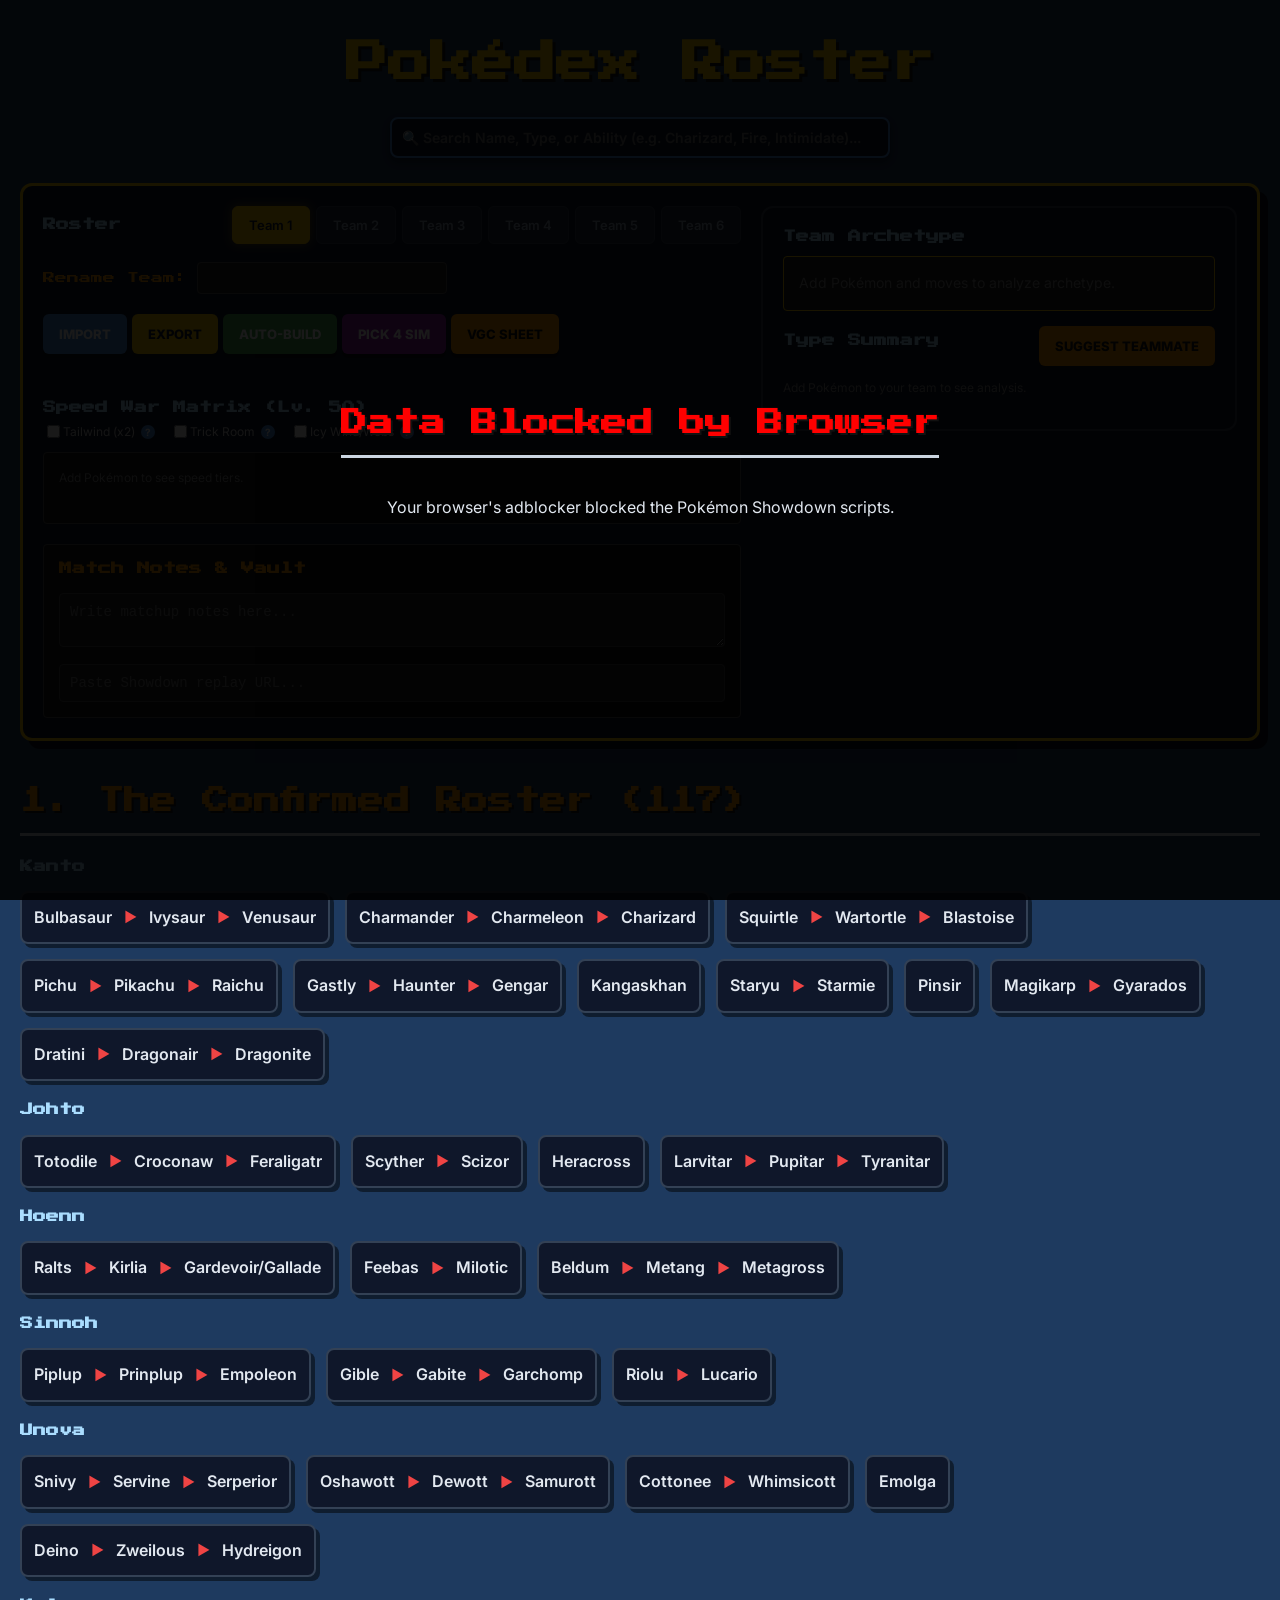
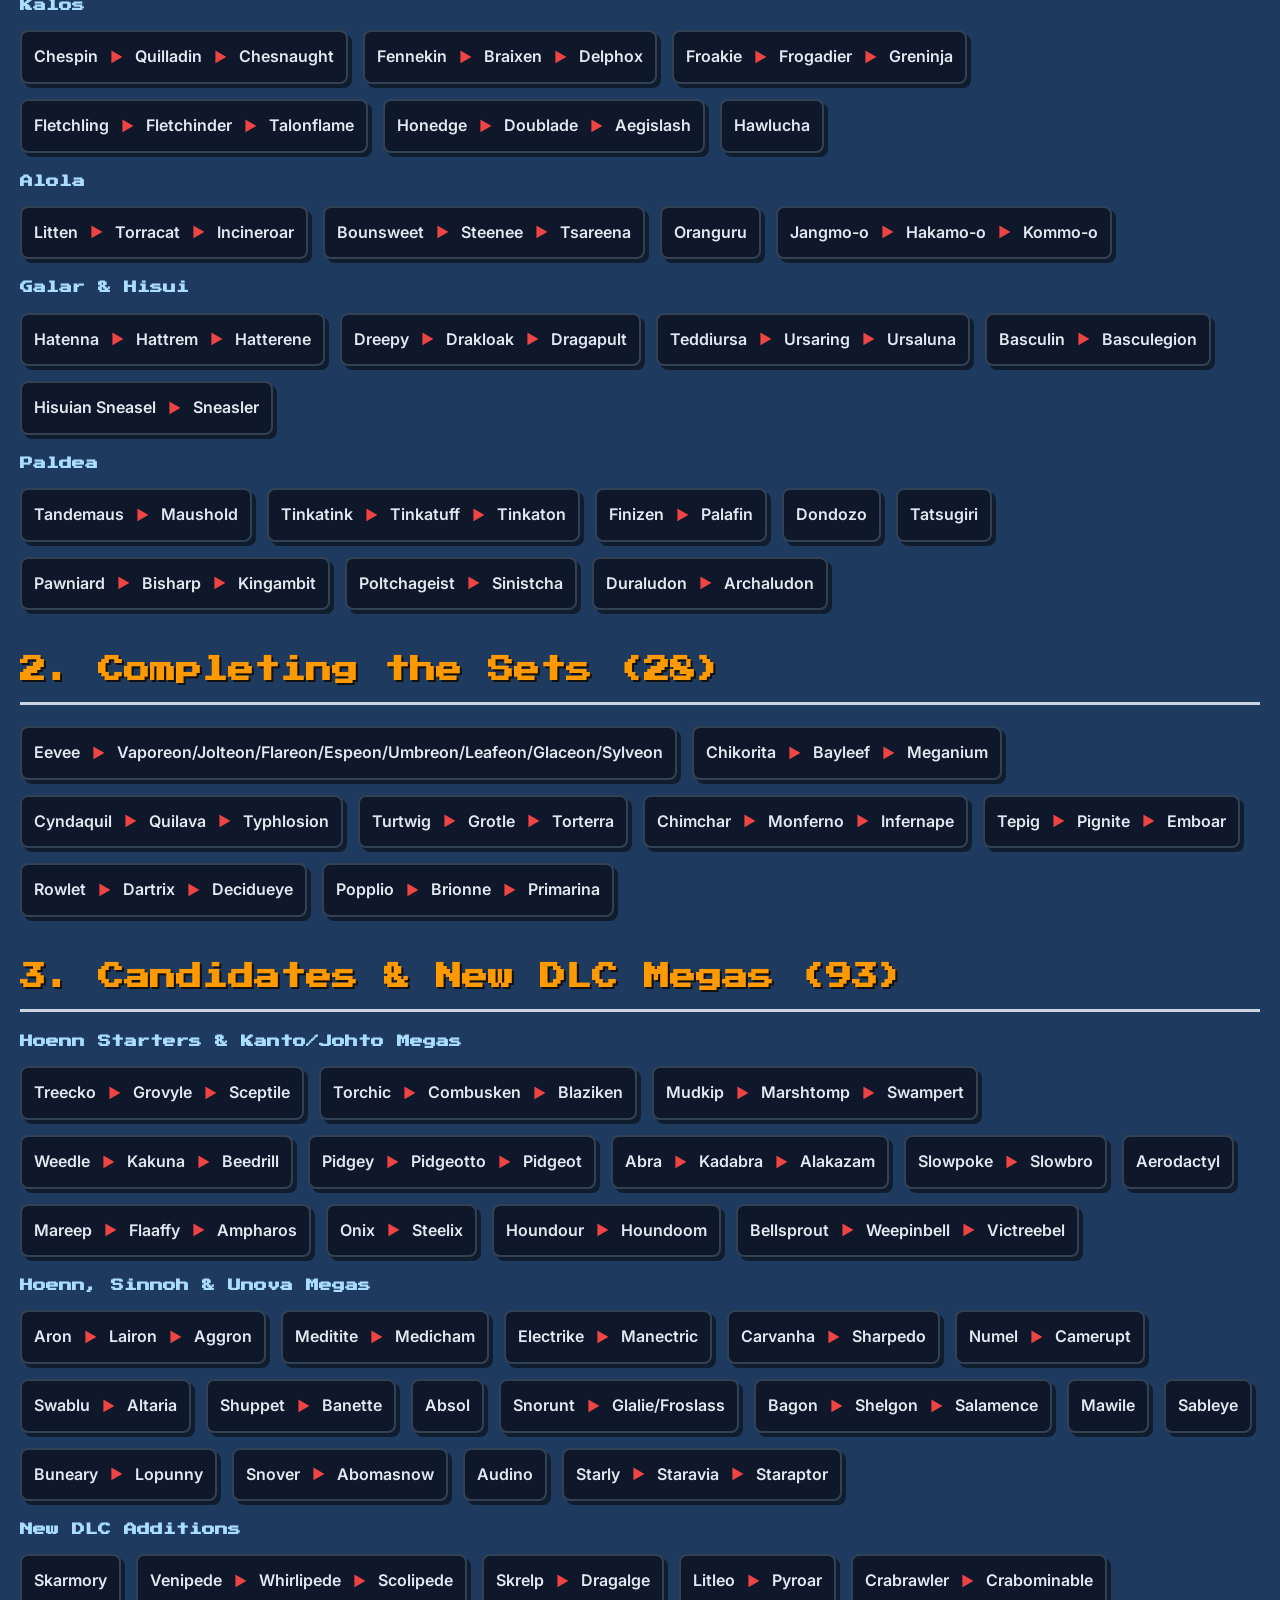
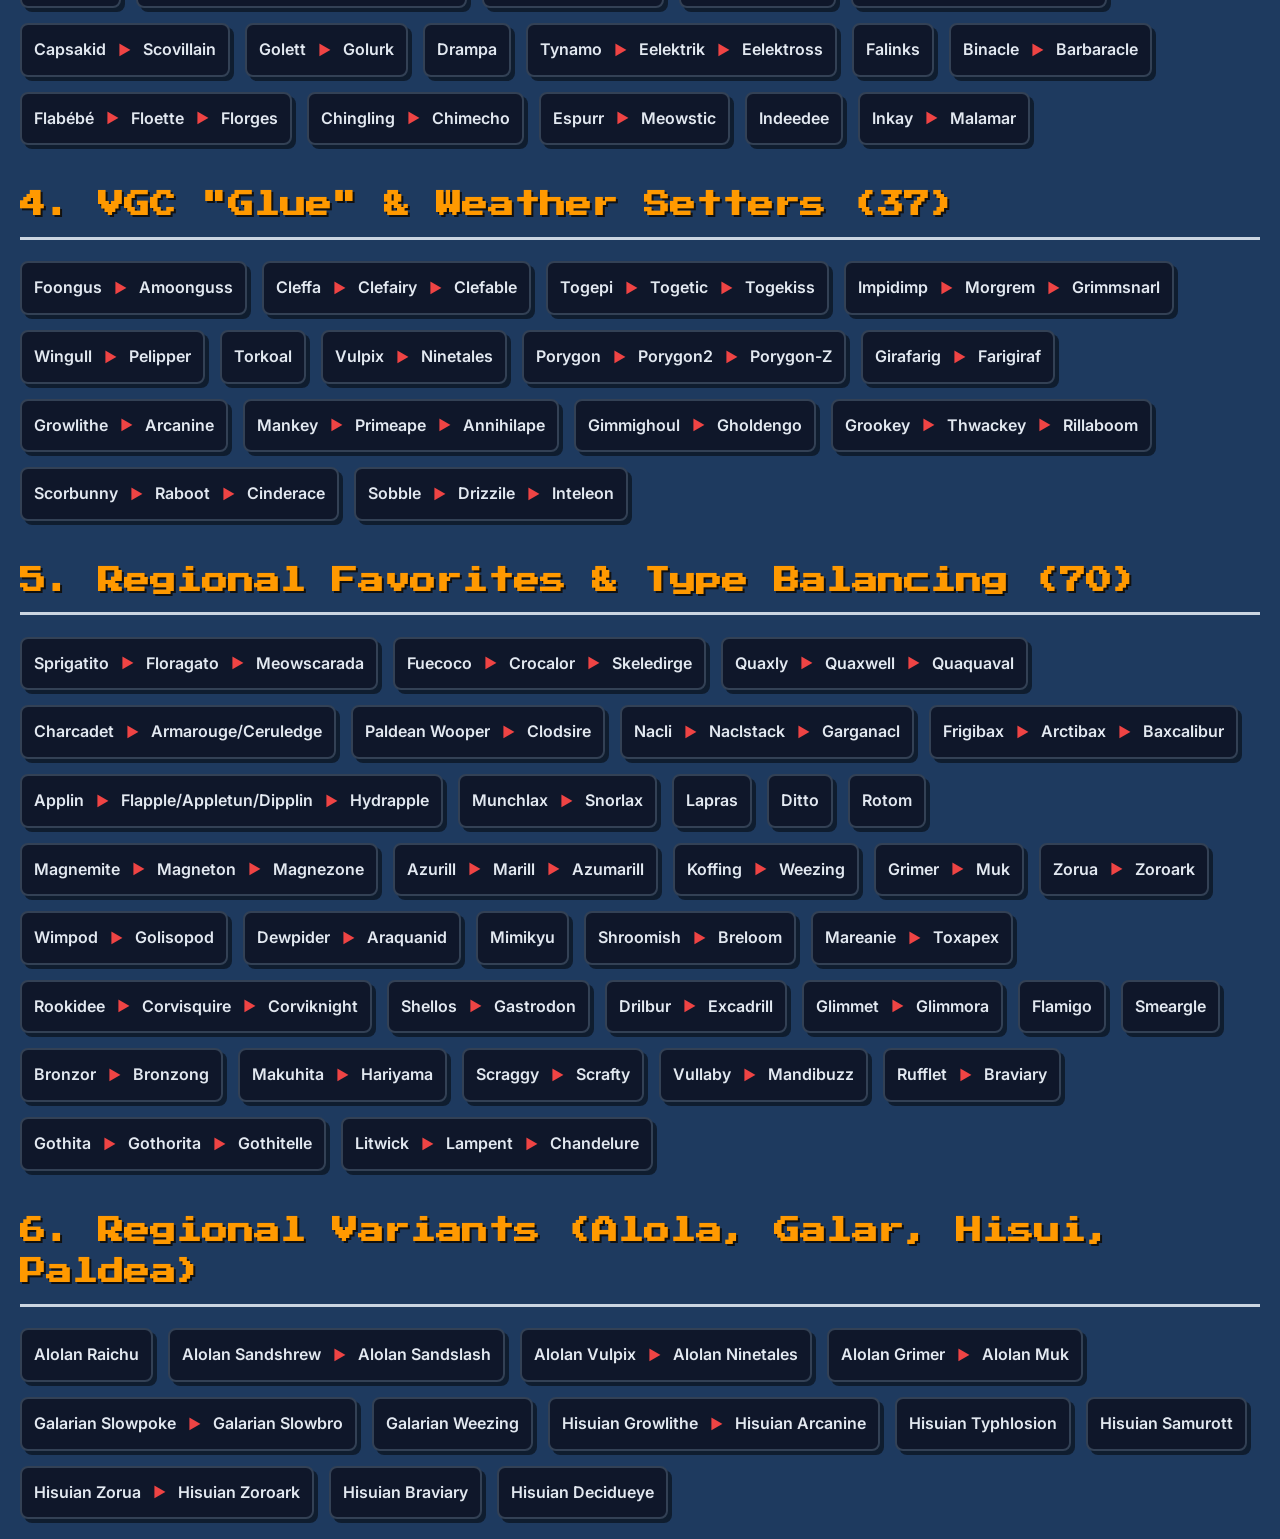
==== index.html @ c4f16fd2 "Update index.htmlstyle update" ====
<!DOCTYPE html>
<html lang="en">
<head>
<meta charset="UTF-8">
<meta name="viewport" content="width=device-width, initial-scale=1.0">
<title>Pokémon Competitive Team Builder</title>
<link rel="icon" type="image/png" href="https://play.pokemonshowdown.com/sprites/itemicons/quick-ball.png">

<link rel="stylesheet" href="style.css">
<script>window.exports = {};</script>
<script src="https://play.pokemonshowdown.com/data/pokedex.js"></script>
<script src="https://play.pokemonshowdown.com/data/abilities.js"></script>
<script src="https://play.pokemonshowdown.com/data/moves.js"></script>
<script src="https://play.pokemonshowdown.com/data/learnsets.js"></script>
<script src="https://play.pokemonshowdown.com/data/items.js"></script>
</head>
<body>

  <datalist id="item-list"></datalist>

  <div id="loading-overlay" style="position: fixed; top: 0; left: 0; width: 100%; height: 100%; background: rgba(0,0,0,0.9); z-index: 9999; display: flex; align-items: center; justify-content: center; flex-direction: column;">
      <h2 style="color: #ffcc00;">Booting Pokédex...</h2>
      <p>Fetching competitive data from Showdown...</p>
  </div>

  <h1>Pokédex Roster</h1>
  <div style="text-align: center; margin-bottom: 25px;">
      <input type="text" id="universal-search" placeholder="🔍 Search Name, Type, or Ability (e.g. Charizard, Fire, Intimidate)..." onkeyup="universalSearch()" style="padding: 14px; width: 80%; max-width: 500px; background: #0f172a; color: #fff; border: 2px solid #4a90e2; border-radius: 8px; font-family: 'Inter', sans-serif; font-size: 14px; font-weight: 600; box-shadow: 0 4px 10px rgba(0,0,0,0.5); outline: none; transition: border-color 0.2s;">
  </div>
  
  <div id="dashboard">
    <div id="team-builder">
      <div class="team-header">
        <h3 style="margin: 0;">Roster</h3>
        
        <div id="team-tabs">
           <button id="tab-team-0" class="btn-tab active" onclick="switchTeam(0)">Team 1</button>
           <button id="tab-team-1" class="btn-tab" onclick="switchTeam(1)">Team 2</button>
           <button id="tab-team-2" class="btn-tab" onclick="switchTeam(2)">Team 3</button>
           <button id="tab-team-3" class="btn-tab" onclick="switchTeam(3)">Team 4</button>
           <button id="tab-team-4" class="btn-tab" onclick="switchTeam(4)">Team 5</button>
           <button id="tab-team-5" class="btn-tab" onclick="switchTeam(5)">Team 6</button>
        </div>
        
        <div style="width: 100%; margin-top: 8px; display: flex; align-items: center; gap: 10px;">
            <span style="color: #ff9900; font-size: 12px; font-family: 'Press Start 2P', monospace;">Rename Team:</span>
            <input type="text" id="team-name-input" onchange="updateTeamName()" style="background:#222; color:#fff; border:1px solid #555; padding:6px; font-family: 'Press Start 2P', monospace; font-size:10px !important; border-radius:4px; flex-grow: 1; max-width: 250px;">
        </div>

        <div style="margin-top:10px; display: flex; gap: 5px; flex-wrap: wrap;">
           <button class="btn-action" style="padding: 8px; background-color: #4a90e2; color: #fff;" onclick="openImportModal()">Import</button>
           <button class="btn-action" style="padding: 8px;" onclick="exportTeam()">Export</button>
           <button class="btn-action" style="padding: 8px; background-color: #4CAF50; color: #fff;" onclick="openAutoBuildModal()">Auto-Build</button>
           <button class="btn-action" style="padding: 8px; background-color: #9c27b0; color: #fff;" onclick="openSimModal()">Pick 4 Sim</button>
           <button class="btn-action" style="padding: 8px; background-color: #ff9800; color: #111;" onclick="generateTeamSheet()">VGC Sheet</button>
        </div>
      </div>
      
      <div class="team-slots" id="team-container"></div>
      
      <h3 style="margin-top: 30px; margin-bottom: 5px;">Speed War Matrix (Lv. 50)</h3>
      <div style="margin-bottom: 10px; display: flex; gap: 15px; font-size: 12px; color: #ccc; flex-wrap: wrap; align-items: center;">
          <label style="cursor:pointer; display:flex; align-items:center;">
             <input type="checkbox" id="speed-tailwind" onchange="renderSpeedTiers()"> Tailwind (x2)
             <span class="tooltip">?<span class="tooltip-text">Doubles your entire team's Speed stat for 4 turns. Essential for hyper-offense teams.</span></span>
          </label>
          <label style="cursor:pointer; display:flex; align-items:center;">
             <input type="checkbox" id="speed-trickroom" onchange="renderSpeedTiers()"> Trick Room
             <span class="tooltip">?<span class="tooltip-text">Inverts the Speed order for 5 turns. Slower Pokémon will move first. Great for countering fast teams!</span></span>
          </label>
          <label style="cursor:pointer; display:flex; align-items:center;">
             <input type="checkbox" id="speed-drop" onchange="renderSpeedTiers()"> Icy Wind/Webs
             <span class="tooltip">?<span class="tooltip-text">Simulates the opponent being hit by Icy Wind, Electroweb, or Scary Face, which drops their Speed by 33%.</span></span>
          </label>
      </div>
      <div id="speed-tier-container" style="background:#111; padding:15px; border-radius:4px; border: 1px solid #555; min-height: 40px; margin-bottom: 20px;">
         <p style="color: #888; font-size: 12px; margin:0;">Add Pokémon to see speed tiers.</p>
      </div>

      <div style="background:#111; padding:15px; border-radius:4px; border: 1px solid #555;">
         <h3 style="margin-top:0; color:#ff9900;">Match Notes & Vault</h3>
         <textarea id="team-notes" placeholder="Write matchup notes here..." style="width:100%; height:80px; background:#222; color:#fff; border:1px solid #444; padding:8px; font-family:monospace; margin-bottom:10px; border-radius:4px; box-sizing:border-box;" onchange="saveTeam()"></textarea>
         <input type="text" id="team-replays" placeholder="Paste Showdown replay URL..." style="width:100%; background:#222; color:#fff; border:1px solid #444; padding:8px; font-family:monospace; border-radius:4px; box-sizing:border-box;" onchange="saveTeam()">
      </div>
    </div>

   <div id="type-chart-container">
      <h3 style="margin-top: 0; margin-bottom: 10px;">Team Archetype</h3>
      <div id="archetype-summary" style="background:#222; padding:10px; border-radius:4px; font-size:9px; line-height:1.4; margin-bottom:15px; border: 1px solid #ffcc00;">
        <p style="color: #888; font-size: 12px; margin:0;">Add Pokémon and moves to analyze archetype.</p>
      </div>

      <div style="display:flex; justify-content:space-between; align-items:center;">
        <h3 style="margin-top: 0; margin-bottom: 10px;">Type Summary</h3>
        <button class="btn-action" style="padding: 6px; font-size: 8px; background-color: #ff9800; color: #111;" onclick="suggestTeammate()">Suggest Teammate</button>
      </div>
      <div id="type-summary-container">
        <p style="color: #888; font-size: 12px;">Add Pokémon to your team to see analysis.</p>
      </div>
    </div>
  </div>

  <div id="roster-wrapper">
      <h2>1. The Confirmed Roster (117)</h2>
      <h3>Kanto</h3>
      <div class="grid-container">
        <div class="poke-box">Bulbasaur <span class="arrow">▶</span> Ivysaur <span class="arrow">▶</span> Venusaur</div>
        <div class="poke-box">Charmander <span class="arrow">▶</span> Charmeleon <span class="arrow">▶</span> Charizard</div>
        <div class="poke-box">Squirtle <span class="arrow">▶</span> Wartortle <span class="arrow">▶</span> Blastoise</div>
        <div class="poke-box">Pichu <span class="arrow">▶</span> Pikachu <span class="arrow">▶</span> Raichu</div>
        <div class="poke-box">Gastly <span class="arrow">▶</span> Haunter <span class="arrow">▶</span> Gengar</div>
        <div class="poke-box">Kangaskhan</div>
        <div class="poke-box">Staryu <span class="arrow">▶</span> Starmie</div>
        <div class="poke-box">Pinsir</div>
        <div class="poke-box">Magikarp <span class="arrow">▶</span> Gyarados</div>
        <div class="poke-box">Dratini <span class="arrow">▶</span> Dragonair <span class="arrow">▶</span> Dragonite</div>
      </div>

      <h3>Johto</h3>
      <div class="grid-container">
        <div class="poke-box">Totodile <span class="arrow">▶</span> Croconaw <span class="arrow">▶</span> Feraligatr</div>
        <div class="poke-box">Scyther <span class="arrow">▶</span> Scizor</div>
        <div class="poke-box">Heracross</div>
        <div class="poke-box">Larvitar <span class="arrow">▶</span> Pupitar <span class="arrow">▶</span> Tyranitar</div>
      </div>

      <h3>Hoenn</h3>
      <div class="grid-container">
        <div class="poke-box">Ralts <span class="arrow">▶</span> Kirlia <span class="arrow">▶</span> Gardevoir/Gallade</div>
        <div class="poke-box">Feebas <span class="arrow">▶</span> Milotic</div>
        <div class="poke-box">Beldum <span class="arrow">▶</span> Metang <span class="arrow">▶</span> Metagross</div>
      </div>

      <h3>Sinnoh</h3>
      <div class="grid-container">
        <div class="poke-box">Piplup <span class="arrow">▶</span> Prinplup <span class="arrow">▶</span> Empoleon</div>
        <div class="poke-box">Gible <span class="arrow">▶</span> Gabite <span class="arrow">▶</span> Garchomp</div>
        <div class="poke-box">Riolu <span class="arrow">▶</span> Lucario</div>
      </div>

      <h3>Unova</h3>
      <div class="grid-container">
        <div class="poke-box">Snivy <span class="arrow">▶</span> Servine <span class="arrow">▶</span> Serperior</div>
        <div class="poke-box">Oshawott <span class="arrow">▶</span> Dewott <span class="arrow">▶</span> Samurott</div>
        <div class="poke-box">Cottonee <span class="arrow">▶</span> Whimsicott</div>
        <div class="poke-box">Emolga</div>
        <div class="poke-box">Deino <span class="arrow">▶</span> Zweilous <span class="arrow">▶</span> Hydreigon</div>
      </div>

      <h3>Kalos</h3>
      <div class="grid-container">
        <div class="poke-box">Chespin <span class="arrow">▶</span> Quilladin <span class="arrow">▶</span> Chesnaught</div>
        <div class="poke-box">Fennekin <span class="arrow">▶</span> Braixen <span class="arrow">▶</span> Delphox</div>
        <div class="poke-box">Froakie <span class="arrow">▶</span> Frogadier <span class="arrow">▶</span> Greninja</div>
        <div class="poke-box">Fletchling <span class="arrow">▶</span> Fletchinder <span class="arrow">▶</span> Talonflame</div>
        <div class="poke-box">Honedge <span class="arrow">▶</span> Doublade <span class="arrow">▶</span> Aegislash</div>
        <div class="poke-box">Hawlucha</div>
      </div>

      <h3>Alola</h3>
      <div class="grid-container">
        <div class="poke-box">Litten <span class="arrow">▶</span> Torracat <span class="arrow">▶</span> Incineroar</div>
        <div class="poke-box">Bounsweet <span class="arrow">▶</span> Steenee <span class="arrow">▶</span> Tsareena</div>
        <div class="poke-box">Oranguru</div>
        <div class="poke-box">Jangmo-o <span class="arrow">▶</span> Hakamo-o <span class="arrow">▶</span> Kommo-o</div>
      </div>

      <h3>Galar & Hisui</h3>
      <div class="grid-container">
        <div class="poke-box">Hatenna <span class="arrow">▶</span> Hattrem <span class="arrow">▶</span> Hatterene</div>
        <div class="poke-box">Dreepy <span class="arrow">▶</span> Drakloak <span class="arrow">▶</span> Dragapult</div>
        <div class="poke-box">Teddiursa <span class="arrow">▶</span> Ursaring <span class="arrow">▶</span> Ursaluna</div>
        <div class="poke-box">Basculin <span class="arrow">▶</span> Basculegion</div>
        <div class="poke-box">Hisuian Sneasel <span class="arrow">▶</span> Sneasler</div>
      </div>

      <h3>Paldea</h3>
      <div class="grid-container">
        <div class="poke-box">Tandemaus <span class="arrow">▶</span> Maushold</div>
        <div class="poke-box">Tinkatink <span class="arrow">▶</span> Tinkatuff <span class="arrow">▶</span> Tinkaton</div>
        <div class="poke-box">Finizen <span class="arrow">▶</span> Palafin</div>
        <div class="poke-box">Dondozo</div>
        <div class="poke-box">Tatsugiri</div>
        <div class="poke-box">Pawniard <span class="arrow">▶</span> Bisharp <span class="arrow">▶</span> Kingambit</div>
        <div class="poke-box">Poltchageist <span class="arrow">▶</span> Sinistcha</div>
        <div class="poke-box">Duraludon <span class="arrow">▶</span> Archaludon</div>
      </div>

      <h2>2. Completing the Sets (28)</h2>
      <div class="grid-container">
        <div class="poke-box">Eevee <span class="arrow">▶</span> Vaporeon/Jolteon/Flareon/Espeon/Umbreon/Leafeon/Glaceon/Sylveon</div>
        <div class="poke-box">Chikorita <span class="arrow">▶</span> Bayleef <span class="arrow">▶</span> Meganium</div>
        <div class="poke-box">Cyndaquil <span class="arrow">▶</span> Quilava <span class="arrow">▶</span> Typhlosion</div>
        <div class="poke-box">Turtwig <span class="arrow">▶</span> Grotle <span class="arrow">▶</span> Torterra</div>
        <div class="poke-box">Chimchar <span class="arrow">▶</span> Monferno <span class="arrow">▶</span> Infernape</div>
        <div class="poke-box">Tepig <span class="arrow">▶</span> Pignite <span class="arrow">▶</span> Emboar</div>
        <div class="poke-box">Rowlet <span class="arrow">▶</span> Dartrix <span class="arrow">▶</span> Decidueye</div>
        <div class="poke-box">Popplio <span class="arrow">▶</span> Brionne <span class="arrow">▶</span> Primarina</div>
      </div>

      <h2>3. Candidates & New DLC Megas (93)</h2>
      <h3>Hoenn Starters & Kanto/Johto Megas</h3>
      <div class="grid-container">
        <div class="poke-box">Treecko <span class="arrow">▶</span> Grovyle <span class="arrow">▶</span> Sceptile</div>
        <div class="poke-box">Torchic <span class="arrow">▶</span> Combusken <span class="arrow">▶</span> Blaziken</div>
        <div class="poke-box">Mudkip <span class="arrow">▶</span> Marshtomp <span class="arrow">▶</span> Swampert</div>
        <div class="poke-box">Weedle <span class="arrow">▶</span> Kakuna <span class="arrow">▶</span> Beedrill</div>
        <div class="poke-box">Pidgey <span class="arrow">▶</span> Pidgeotto <span class="arrow">▶</span> Pidgeot</div>
        <div class="poke-box">Abra <span class="arrow">▶</span> Kadabra <span class="arrow">▶</span> Alakazam</div>
        <div class="poke-box">Slowpoke <span class="arrow">▶</span> Slowbro</div>
        <div class="poke-box">Aerodactyl</div>
        <div class="poke-box">Mareep <span class="arrow">▶</span> Flaaffy <span class="arrow">▶</span> Ampharos</div>
        <div class="poke-box">Onix <span class="arrow">▶</span> Steelix</div>
        <div class="poke-box">Houndour <span class="arrow">▶</span> Houndoom</div>
        <div class="poke-box">Bellsprout <span class="arrow">▶</span> Weepinbell <span class="arrow">▶</span> Victreebel</div>
      </div>

      <h3>Hoenn, Sinnoh & Unova Megas</h3>
      <div class="grid-container">
        <div class="poke-box">Aron <span class="arrow">▶</span> Lairon <span class="arrow">▶</span> Aggron</div>
        <div class="poke-box">Meditite <span class="arrow">▶</span> Medicham</div>
        <div class="poke-box">Electrike <span class="arrow">▶</span> Manectric</div>
        <div class="poke-box">Carvanha <span class="arrow">▶</span> Sharpedo</div>
        <div class="poke-box">Numel <span class="arrow">▶</span> Camerupt</div>
        <div class="poke-box">Swablu <span class="arrow">▶</span> Altaria</div>
        <div class="poke-box">Shuppet <span class="arrow">▶</span> Banette</div>
        <div class="poke-box">Absol</div>
        <div class="poke-box">Snorunt <span class="arrow">▶</span> Glalie/Froslass</div>
        <div class="poke-box">Bagon <span class="arrow">▶</span> Shelgon <span class="arrow">▶</span> Salamence</div>
        <div class="poke-box">Mawile</div>
        <div class="poke-box">Sableye</div>
        <div class="poke-box">Buneary <span class="arrow">▶</span> Lopunny</div>
        <div class="poke-box">Snover <span class="arrow">▶</span> Abomasnow</div>
        <div class="poke-box">Audino</div>
        <div class="poke-box">Starly <span class="arrow">▶</span> Staravia <span class="arrow">▶</span> Staraptor</div>
      </div>

      <h3>New DLC Additions</h3>
      <div class="grid-container">
        <div class="poke-box">Skarmory</div>
        <div class="poke-box">Venipede <span class="arrow">▶</span> Whirlipede <span class="arrow">▶</span> Scolipede</div>
        <div class="poke-box">Skrelp <span class="arrow">▶</span> Dragalge</div>
        <div class="poke-box">Litleo <span class="arrow">▶</span> Pyroar</div>
        <div class="poke-box">Crabrawler <span class="arrow">▶</span> Crabominable</div>
        <div class="poke-box">Capsakid <span class="arrow">▶</span> Scovillain</div>
        <div class="poke-box">Golett <span class="arrow">▶</span> Golurk</div>
        <div class="poke-box">Drampa</div>
        <div class="poke-box">Tynamo <span class="arrow">▶</span> Eelektrik <span class="arrow">▶</span> Eelektross</div>
        <div class="poke-box">Falinks</div>
        <div class="poke-box">Binacle <span class="arrow">▶</span> Barbaracle</div>
        <div class="poke-box">Flabébé <span class="arrow">▶</span> Floette <span class="arrow">▶</span> Florges</div>
        <div class="poke-box">Chingling <span class="arrow">▶</span> Chimecho</div>
        <div class="poke-box">Espurr <span class="arrow">▶</span> Meowstic</div>
        <div class="poke-box">Indeedee</div>
        <div class="poke-box">Inkay <span class="arrow">▶</span> Malamar</div>
      </div>

      <h2>4. VGC "Glue" & Weather Setters (37)</h2>
      <div class="grid-container">
        <div class="poke-box">Foongus <span class="arrow">▶</span> Amoonguss</div>
        <div class="poke-box">Cleffa <span class="arrow">▶</span> Clefairy <span class="arrow">▶</span> Clefable</div>
        <div class="poke-box">Togepi <span class="arrow">▶</span> Togetic <span class="arrow">▶</span> Togekiss</div>
        <div class="poke-box">Impidimp <span class="arrow">▶</span> Morgrem <span class="arrow">▶</span> Grimmsnarl</div>
        <div class="poke-box">Wingull <span class="arrow">▶</span> Pelipper</div>
        <div class="poke-box">Torkoal</div>
        <div class="poke-box">Vulpix <span class="arrow">▶</span> Ninetales</div>
        <div class="poke-box">Porygon <span class="arrow">▶</span> Porygon2 <span class="arrow">▶</span> Porygon-Z</div>
        <div class="poke-box">Girafarig <span class="arrow">▶</span> Farigiraf</div>
        <div class="poke-box">Growlithe <span class="arrow">▶</span> Arcanine</div>
        <div class="poke-box">Mankey <span class="arrow">▶</span> Primeape <span class="arrow">▶</span> Annihilape</div>
        <div class="poke-box">Gimmighoul <span class="arrow">▶</span> Gholdengo</div>
        <div class="poke-box">Grookey <span class="arrow">▶</span> Thwackey <span class="arrow">▶</span> Rillaboom</div>
        <div class="poke-box">Scorbunny <span class="arrow">▶</span> Raboot <span class="arrow">▶</span> Cinderace</div>
        <div class="poke-box">Sobble <span class="arrow">▶</span> Drizzile <span class="arrow">▶</span> Inteleon</div>
      </div>

      <h2>5. Regional Favorites & Type Balancing (70)</h2>
      <div class="grid-container">
        <div class="poke-box">Sprigatito <span class="arrow">▶</span> Floragato <span class="arrow">▶</span> Meowscarada</div>
        <div class="poke-box">Fuecoco <span class="arrow">▶</span> Crocalor <span class="arrow">▶</span> Skeledirge</div>
        <div class="poke-box">Quaxly <span class="arrow">▶</span> Quaxwell <span class="arrow">▶</span> Quaquaval</div>
        <div class="poke-box">Charcadet <span class="arrow">▶</span> Armarouge/Ceruledge</div>
        <div class="poke-box">Paldean Wooper <span class="arrow">▶</span> Clodsire</div>
        <div class="poke-box">Nacli <span class="arrow">▶</span> Naclstack <span class="arrow">▶</span> Garganacl</div>
        <div class="poke-box">Frigibax <span class="arrow">▶</span> Arctibax <span class="arrow">▶</span> Baxcalibur</div>
        <div class="poke-box">Applin <span class="arrow">▶</span> Flapple/Appletun/Dipplin <span class="arrow">▶</span> Hydrapple</div>
        <div class="poke-box">Munchlax <span class="arrow">▶</span> Snorlax</div>
        <div class="poke-box">Lapras</div>
        <div class="poke-box">Ditto</div>
        <div class="poke-box">Rotom</div>
        <div class="poke-box">Magnemite <span class="arrow">▶</span> Magneton <span class="arrow">▶</span> Magnezone</div>
        <div class="poke-box">Azurill <span class="arrow">▶</span> Marill <span class="arrow">▶</span> Azumarill</div>
        <div class="poke-box">Koffing <span class="arrow">▶</span> Weezing</div>
        <div class="poke-box">Grimer <span class="arrow">▶</span> Muk</div>
        <div class="poke-box">Zorua <span class="arrow">▶</span> Zoroark</div>
        <div class="poke-box">Wimpod <span class="arrow">▶</span> Golisopod</div>
        <div class="poke-box">Dewpider <span class="arrow">▶</span> Araquanid</div>
        <div class="poke-box">Mimikyu</div>
        <div class="poke-box">Shroomish <span class="arrow">▶</span> Breloom</div>
        <div class="poke-box">Mareanie <span class="arrow">▶</span> Toxapex</div>
        <div class="poke-box">Rookidee <span class="arrow">▶</span> Corvisquire <span class="arrow">▶</span> Corviknight</div>
        <div class="poke-box">Shellos <span class="arrow">▶</span> Gastrodon</div>
        <div class="poke-box">Drilbur <span class="arrow">▶</span> Excadrill</div>
        <div class="poke-box">Glimmet <span class="arrow">▶</span> Glimmora</div>
        <div class="poke-box">Flamigo</div>
        <div class="poke-box">Smeargle</div>
        <div class="poke-box">Bronzor <span class="arrow">▶</span> Bronzong</div>
        <div class="poke-box">Makuhita <span class="arrow">▶</span> Hariyama</div>
        <div class="poke-box">Scraggy <span class="arrow">▶</span> Scrafty</div>
        <div class="poke-box">Vullaby <span class="arrow">▶</span> Mandibuzz</div>
        <div class="poke-box">Rufflet <span class="arrow">▶</span> Braviary</div>
        <div class="poke-box">Gothita <span class="arrow">▶</span> Gothorita <span class="arrow">▶</span> Gothitelle</div>
        <div class="poke-box">Litwick <span class="arrow">▶</span> Lampent <span class="arrow">▶</span> Chandelure</div>
      </div>

    <h2>6. Regional Variants (Alola, Galar, Hisui, Paldea)</h2>
      <div class="grid-container">
        <div class="poke-box">Alolan Raichu</div>
        <div class="poke-box">Alolan Sandshrew <span class="arrow">▶</span> Alolan Sandslash</div>
        <div class="poke-box">Alolan Vulpix <span class="arrow">▶</span> Alolan Ninetales</div>
        <div class="poke-box">Alolan Grimer <span class="arrow">▶</span> Alolan Muk</div>
        
        <div class="poke-box">Galarian Slowpoke <span class="arrow">▶</span> Galarian Slowbro</div>
        <div class="poke-box">Galarian Weezing</div>
        
        <div class="poke-box">Hisuian Growlithe <span class="arrow">▶</span> Hisuian Arcanine</div>
        <div class="poke-box">Hisuian Typhlosion</div>
        <div class="poke-box">Hisuian Samurott</div>
        <div class="poke-box">Hisuian Zorua <span class="arrow">▶</span> Hisuian Zoroark</div>
        <div class="poke-box">Hisuian Braviary</div>
        <div class="poke-box">Hisuian Decidueye</div>
      </div>
  </div> 

  <div id="data-modal" class="modal">
    <div class="modal-content">
      <span class="close-btn" onclick="closeModal()">X</span>
      <div id="modal-info">Loading...</div>
    </div>
  </div>

  <div id="edit-modal" class="modal">
    <div class="modal-content" style="width: 280px;">
      <span class="close-btn" onclick="closeEditModal()">X</span>
      <div id="edit-modal-info">Loading...</div>
    </div>
  </div>

  <div id="import-modal" class="modal">
    <div class="modal-content" style="width: 360px;">
      <span class="close-btn" onclick="closeImportModal()">X</span>
      <h2 style="color:#ffcc00; font-size:14px; margin-top:0;">Import Team</h2>
      <p style="font-size:8px; color:#ccc; margin-bottom:10px;">Paste Showdown format or upload a .txt file.</p>
      <input type="file" id="file-import" accept=".txt" style="font-size: 8px; margin-bottom: 10px; color: #fff;" onchange="handleFileUpload(event)">
      <textarea id="import-text" style="width: 100%; height: 150px; background: #222; color: #fff; border: 1px solid #555; padding: 8px; font-family: monospace; font-size: 10px; resize: none; box-sizing:border-box;" placeholder="Charizard-Mega-Y @ Charizardite Y..."></textarea>
      <button class="btn-action btn-add" style="margin-top:15px; font-size:10px;" onclick="processImport()">Parse & Add Team</button>
    </div>
  </div>

  <div id="suggest-modal" class="modal">
    <div class="modal-content" style="width: 360px;">
      <span class="close-btn" onclick="closeSuggestModal()">X</span>
      <h2 style="color:#ffcc00; font-size:14px; margin-top:0;">Missing Piece</h2>
      <p style="font-size:8px; color:#ccc; margin-bottom:15px; line-height: 1.4;">Based on your team's worst 2x and 4x weaknesses, here are the best defensive candidates from the roster to plug the hole.</p>
      <div id="suggest-results" style="max-height: 300px; overflow-y: auto;">Loading recommendations...</div>
    </div>
  </div>

  <div id="autobuild-modal" class="modal">
    <div class="modal-content" style="width: 320px;">
      <span class="close-btn" onclick="closeAutoBuildModal()">X</span>
      <h2 style="color:#ffcc00; font-size:14px; margin-top:0;">Auto-Build Team</h2>
      <p style="font-size:8px; color:#ccc; margin-bottom:15px; line-height: 1.4;">Select your preferred playstyles. The engine will select exactly 1 Mega Evolution and 5 perfectly typed final evolutions to match from your roster.</p>
      
      <p style="font-size:8px; margin-bottom:5px; text-align:left; color:#ff9900;"><strong>Primary Archetype:</strong></p>
      <select id="auto-arch-1" style="width:100%; margin-bottom:15px; padding:6px; background:#222; color:#fff; border:1px solid #555; border-radius:4px; font-family: inherit; font-size:7px;">
          <option value="Bulky Offense">Bulky Offense (Balanced)</option>
          <option value="Rain">Rain (Drizzle + Swift Swim)</option>
          <option value="Sun">Sun (Drought + Chlorophyll)</option>
          <option value="Sand">Sand (Sand Stream + Sand Rush)</option>
          <option value="Snow">Snow (Snow Warning + Aurora Veil)</option>
          <option value="Trick Room">Trick Room (Slow & Strong)</option>
          <option value="Tailwind">Tailwind (Speed Control)</option>
          <option value="Psyspam">Psyspam (Psychic Terrain)</option>
      </select>

      <p style="font-size:8px; margin-bottom:5px; text-align:left; color:#ff9900;"><strong>Secondary Archetype (Optional):</strong></p>
      <select id="auto-arch-2" style="width:100%; margin-bottom:15px; padding:6px; background:#222; color:#fff; border:1px solid #555; border-radius:4px; font-family: inherit; font-size:7px;">
          <option value="None">None (Pure)</option>
          <option value="Bulky Offense">Bulky Offense (Balanced)</option>
          <option value="Rain">Rain (Drizzle + Swift Swim)</option>
          <option value="Sun">Sun (Drought + Chlorophyll)</option>
          <option value="Sand">Sand (Sand Stream + Sand Rush)</option>
          <option value="Snow">Snow (Snow Warning + Aurora Veil)</option>
          <option value="Trick Room">Trick Room (Slow & Strong)</option>
          <option value="Tailwind">Tailwind (Speed Control)</option>
          <option value="Psyspam">Psyspam (Psychic Terrain)</option>
      </select>

      <button class="btn-action btn-add" style="margin-top:5px; font-size:10px; background-color: #4CAF50; color: #fff;" onclick="runAutoBuild()">Generate 6 Pokémon</button>
    </div>
  </div>

  <div id="sim-modal" class="modal">
    <div class="modal-content" style="width: 750px; max-width: 95vw; padding-bottom: 30px;">
      <span class="close-btn" onclick="closeSimModal()">X</span>
      <h2 style="color:#ffcc00; font-size:16px; margin-top:0;">Battle Prep Simulator</h2>
      
      <div style="display: flex; justify-content: space-between; gap: 20px; margin-top: 20px; flex-wrap: wrap;">
        <div style="flex: 1; min-width: 250px; background: #222; padding: 15px; border-radius: 8px; border: 1px solid #555;">
           <h3 style="margin-top:0; color:#aaddff; font-size:12px;">Your Team (Select 4)</h3>
           <div id="sim-your-team" style="display:flex; flex-wrap:wrap; justify-content:center; gap:8px;"></div>
        </div>

        <div style="flex: 1; min-width: 250px; background: #222; padding: 15px; border-radius: 8px; border: 1px solid #555;">
           <h3 style="margin-top:0; color:#ff4444; font-size:12px;">Opponent Team</h3>
           <div id="sim-opp-team" style="display:flex; flex-wrap:wrap; justify-content:center; gap:8px; margin-bottom:10px;"></div>
           
           <select id="top-cut-select" style="width: 100%; margin-bottom: 5px; padding: 6px; background: #111; color: #ffcc00; border: 1px solid #444; font-family: 'Press Start 2P', monospace; font-size: 7px; border-radius: 4px;" onchange="loadTopCutTeam()">
                <option value="">-- Load Top Cut Team Emulator --</option>
                <option value="worlds2024">2024 Worlds Champ (Luca Ceribelli)</option>
                <option value="naic2024">2024 NAIC Champ (Patrick Connors)</option>
                <option value="worlds2023">2023 Worlds Champ (Shohei Kimura)</option>
                <option value="worlds2022">2022 Worlds Champ (Eduardo Cunha)</option>
                <option value="worlds2016">2016 Worlds Champ (Wolfe Glick)</option>
                <option value="worlds2015">2015 Worlds Champ (Shoma Honami)</option>
                <option value="worlds2014">2014 Worlds Champ (Se Jun Park)</option>
           </select>

           <textarea id="sim-opp-paste" placeholder="Or paste opposing team Poképaste here..." style="width: 100%; height: 60px; background: #111; color: #fff; border: 1px solid #444; padding: 5px; font-family: monospace; font-size: 8px; resize: none; box-sizing:border-box;"></textarea>
           
           <div style="display:flex; gap: 5px; margin-top: 5px; flex-wrap:wrap;">
               <button class="btn-action btn-add" style="margin-top:0; font-size:8px; padding: 6px; flex:1; min-width: 80px;" onclick="loadSimOpponent()">Load Opp</button>
               <button class="btn-action btn-add" style="margin-top:0; font-size:8px; padding: 6px; flex:1; min-width: 80px; background-color:#9c27b0; color:#fff;" onclick="generate1v1LeadMatrix()">1v1 Matrix</button>
               <button class="btn-action btn-add" style="margin-top:0; font-size:8px; padding: 6px; flex:1; min-width: 80px; background-color:#2196F3; color:#fff;" onclick="generate2v2LeadMatrix()">2v2 Matrix</button>
           </div>
        </div>
      </div>

      <div id="sim-analysis-results" style="margin-top: 20px; background: #111; padding: 15px; border-radius: 8px; border: 1px solid #ffcc00; text-align: left; min-height: 80px;">
          <p style="color:#888; font-size:9px; text-align:center;">Select 4 Pokémon and Load an Opponent to see STAB Matchup Data.</p>
      </div>

      <div id="sim-matrix-results" style="display: none; margin-top: 20px; background: #111; padding: 15px; border-radius: 8px; border: 1px solid #9c27b0; overflow-x: auto;">
          <p style="color:#888; font-size:9px; text-align:center;">Load an Opponent and click a Matrix button.</p>
      </div>
    </div>
  </div>

  <script src="data.js"></script>
  <script src="app.js"></script>
</body>
</html>
---- style.css ----
@import url('https://fonts.googleapis.com/css2?family=Press+Start+2P&display=swap');
@import url('https://fonts.googleapis.com/css2?family=Pacifico&display=swap');
@import url('https://fonts.googleapis.com/css2?family=Inter:wght@400;600;800&display=swap');

:root {
  /* Scaled-Up Golden Ratio Typography */
  --text-xs: 12px;
  --text-sm: 16px;
  --text-md: 26px; /* 16 * 1.618 */
  --text-lg: 42px; /* 26 * 1.618 */
}

body { background-color: #1e3a5f; color: #e2e8f0; font-family: 'Inter', sans-serif; font-size: var(--text-sm); line-height: 1.6; padding: 20px; margin: 0; }
h1, h2 { font-family: 'Press Start 2P', monospace; }
h1 { text-align: center; color: #ffcc00; text-shadow: 3px 3px 0 #111; font-size: var(--text-lg); margin-bottom: 20px; margin-top: 10px; }
h2 { color: #ff9900; text-shadow: 2px 2px 0 #111; border-bottom: 3px solid #cbd5e1; padding-bottom: 10px; margin-top: 40px; font-size: var(--text-md); }
h3 { color: #aaddff; font-family: 'Press Start 2P', monospace; font-size: 13px; margin-top: 20px; margin-bottom: 15px; line-height: 1.4; }

/* --- DASHBOARD --- */
#dashboard { display: flex; flex-wrap: wrap; gap: 20px; background-color: #0f172a; border: 3px solid #ffcc00; padding: 20px; border-radius: 12px; margin-bottom: 40px; box-shadow: 8px 8px 0 #070f1a; }
#team-builder { flex: 1.618; min-width: 320px; } /* Golden Ratio Layout */
.team-header { display: flex; justify-content: space-between; align-items: center; flex-wrap: wrap; gap: 10px; }

/* --- TABS --- */
#team-tabs { display: flex; flex-wrap: wrap; gap: 6px; }
.btn-tab { background-color: #1e293b; color: #94a3b8; border: 1px solid #334155; padding: 10px 16px; font-family: 'Inter', sans-serif; font-weight: 600; font-size: 13px; cursor: pointer; border-radius: 6px; transition: 0.2s; }
.btn-tab.active { background-color: #ffcc00; color: #0f172a; border-color: #ffcc00; box-shadow: 0 0 10px rgba(255, 204, 0, 0.4); }
.btn-tab:hover:not(.active) { background-color: #334155; color: #fff; }

.team-slots { display: flex; flex-wrap: wrap; gap: 12px; margin-top: 15px; justify-content: center; }

/* --- DRAG & DROP SLOTS --- */
.team-slot { width: 75px !important; height: 85px !important; flex-direction: column !important; justify-content: center !important; gap: 4px !important; background-color: #1e293b; border: 2px dashed #475569; border-radius: 8px; display: flex; align-items: center; cursor: grab; position: relative; transition: all 0.2s cubic-bezier(0.4, 0, 0.2, 1); }
.team-slot:active { cursor: grabbing; transform: scale(0.95); }
.team-slot.drag-over { border-color: #4CAF50; background-color: #14532d; transform: scale(1.05); }
.team-slot img { max-width: 65px !important; max-height: 45px !important; object-fit: contain !important; image-rendering: pixelated; pointer-events: none; }
.team-slot:hover { border-color: #ffcc00; background-color: #334155; }
.team-slot.filled .remove-x { display: none; position: absolute; top: -6px; right: -6px; background: #ef4444; color: white; padding: 4px 6px; border-radius: 50%; font-size: 10px; font-weight: bold; font-family: 'Inter', sans-serif; z-index: 10; cursor: pointer; pointer-events: auto; box-shadow: 0 2px 4px rgba(0,0,0,0.5); }
.team-slot.filled:hover .remove-x { display: block; }

#type-chart-container { flex: 1; min-width: 300px; background-color: #0f172a; padding: 20px; border-radius: 12px; border: 2px solid #334155; height: fit-content; }

details { background-color: #1e293b; margin-bottom: 8px; border-radius: 6px; border: 1px solid #334155; }
summary { padding: 12px; cursor: pointer; font-size: 14px; font-weight: 600; outline: none; display: flex; justify-content: space-between; align-items: center; }
summary:hover { background-color: #334155; }
.summary-content { padding: 12px; border-top: 1px solid #334155; background-color: #0f172a; max-height: 250px; overflow-y: auto; }
.summary-row { display: flex; align-items: center; margin-bottom: 8px; }
.type-label { padding: 4px 6px; border-radius: 4px; text-shadow: 1px 1px 0 #000; width: 60px; text-align: center; margin-right: 12px; font-weight: bold; font-size: 12px; font-family: 'Inter', sans-serif; }
.summary-sprites { display: flex; gap: 6px; flex-wrap: wrap; }
.summary-sprites img { height: 28px; width: 28px; object-fit: contain; image-rendering: pixelated; background: #1e293b; border-radius: 4px; padding: 2px; border: 1px solid #475569; }

.grid-container { display: flex; flex-wrap: wrap; gap: 15px; margin-top: 15px; }
.poke-box { background-color: #0f172a; border: 2px solid #334155; border-radius: 8px; padding: 12px; box-shadow: 4px 4px 0 rgba(0,0,0,0.5); display: flex; align-items: center; transition: transform 0.2s, border-color 0.2s; font-weight: 600; }
.poke-box:hover { transform: translateY(-4px); border-color: #ffcc00; }
.arrow { color: #ef4444; margin: 0 12px; font-size: 14px; }
.stage-container { display: flex; align-items: center; gap: 10px; }
.poke-sprite-container { display: flex; flex-direction: column; align-items: center; text-align: center; min-width: 64px; cursor: pointer; transition: all 0.2s; }
.poke-sprite-container:hover { transform: scale(1.15); color: #ffcc00; }
.poke-sprite { image-rendering: pixelated; max-height: 60px; margin-bottom: 4px; filter: drop-shadow(0 4px 4px rgba(0,0,0,0.5)); }
.branch-divider { color: #64748b; margin: 0 8px; font-weight: bold; font-size: 16px !important; }

/* --- MODALS & BUTTONS --- */
.modal { display: none; position: fixed; z-index: 1000; left: 0; top: 0; width: 100%; height: 100%; background-color: rgba(15, 23, 42, 0.9); align-items: center; justify-content: center; backdrop-filter: blur(4px); }
.modal-content { background-color: #0f172a; border: 3px solid #ffcc00; padding: 25px; width: 340px; text-align: center; border-radius: 12px; box-shadow: 0 10px 30px rgba(0,0,0,0.8); position: relative; max-height: 90vh; overflow-y: auto; }
.close-btn { position: absolute; top: 12px; right: 18px; color: #ef4444; font-size: 20px; font-weight: bold; cursor: pointer; font-family: 'Inter', sans-serif; transition: 0.2s; }
.close-btn:hover { color: #ffcc00; transform: scale(1.2); }
.stat-row { display: flex; justify-content: space-between; margin-bottom: 8px; font-size: 12px; font-family: 'Press Start 2P', monospace; }

.btn-action { background-color: #ffcc00; color: #0f172a; border: none; padding: 12px 16px !important; font-family: 'Inter', sans-serif; font-weight: 800; font-size: 13px !important; text-transform: uppercase; cursor: pointer; border-radius: 6px; transition: all 0.2s; box-shadow: 0 4px 0 rgba(0,0,0,0.3); }
.btn-action:hover { transform: translateY(-2px); box-shadow: 0 6px 0 rgba(0,0,0,0.3); filter: brightness(1.1); }
.btn-action:active { transform: translateY(2px); box-shadow: 0 2px 0 rgba(0,0,0,0.3); }
.btn-add { margin-top: 15px; width: 100%; padding: 14px; font-size: 13px; }

input, select, textarea { font-family: 'Inter', sans-serif; border-radius: 6px; padding: 10px !important; font-size: 14px !important; box-sizing: border-box; height: auto !important; }

/* Lead Matrix Styles */
.matrix-table { width: 100%; border-collapse: collapse; margin-top: 10px; font-size: 12px !important; font-weight: bold; text-align: center; white-space: nowrap; }
.matrix-table th, .matrix-table td { border: 1px solid #334155; padding: 10px !important; }
.matrix-table th { background: #1e293b; color: #aaddff; }
.matrix-great { background: rgba(76, 175, 80, 0.3); color: #86efac; }
.matrix-good { background: rgba(76, 175, 80, 0.1); color: #4ade80; }
.matrix-terrible { background: rgba(239, 68, 68, 0.3); color: #fca5a5; }
.matrix-bad { background: rgba(239, 68, 68, 0.1); color: #f87171; }
.matrix-neutral { background: rgba(255, 255, 255, 0.03); color: #94a3b8; }
.matrix-sprite { height: 32px; image-rendering: pixelated; margin-bottom: 4px; }

/* --- MOBILE POLISH (RESPONSIVE DESIGN) --- */
@media (max-width: 800px) {
    #dashboard { flex-direction: column; padding: 10px; gap: 10px; }
    #team-builder, #type-chart-container { min-width: 100%; }
    .team-slot { width: 65px !important; height: 75px !important; }
    .team-slot img { max-height: 40px !important; }
    .btn-action { padding: 8px !important; font-size: 11px !important; flex: 1 1 30%; }
    h1 { font-size: 24px; }
    h2 { font-size: 16px; }
    .poke-box { width: 100%; justify-content: center; }
    .stage-container { flex-wrap: wrap; justify-content: center; }
}

/* --- TYPOGRAPHY OVERRIDES --- */
.poke-sprite-container span { font-size: 13px !important; font-weight: 700 !important; margin-top: 4px !important; }
#archetype-summary { font-size: 14px !important; padding: 15px !important; line-height: 1.6 !important; }
#archetype-summary span, #archetype-summary p { font-size: 14px !important; line-height: 1.6 !important; }
.stat-row, .stat-row span { font-size: 13px !important; }
#pokedex-entry-container, #pokedex-entry-container div { font-size: 12px !important; line-height: 1.5 !important; }
#suggest-results p, #suggest-results h4, #suggest-results span { font-size: 13px !important; }

/* 6. Scale up the Matrix Legend text */
#sim-matrix-results h4 { font-size: 16px !important; margin-bottom: 10px !important; font-family: 'Inter', sans-serif !important; }
#sim-matrix-results ul { font-size: 14px !important; padding-left: 20px !important; color: #e2e8f0 !important; }
#sim-matrix-results li { margin-bottom: 6px !important; line-height: 1.6 !important; }

/* 7. Pokédex Data Modal fixes (Types, Abilities, Description) */
#modal-dynamic-area p { font-size: 18px !important; margin: 12px 0 !important; }
#modal-dynamic-area p strong { color: #aaddff !important; font-size: 18px !important; }
.modal-content strong { font-size: 18px !important; }
#modal-dynamic-area label { font-size: 16px !important; margin: 12px 0 !important; display: flex !important; align-items: center !important; gap: 10px !important; font-weight: 600 !important; cursor: pointer !important; }
#modal-dynamic-area input[type="radio"] { width: 18px !important; height: 18px !important; cursor: pointer !important; }
#ability-desc { font-size: 14px !important; padding: 15px !important; margin-top: 12px !important; line-height: 1.6 !important; background-color: #1e293b !important; border: 1px solid #475569 !important; border-radius: 8px !important; }

/* --- DRY REFACTOR: Extracted inline styles --- */
.stat-card { text-align:left; background-color:#222; padding: 10px; border-radius: 4px; margin-top: 15px; border: 1px solid #ffcc00; }
.stat-card-header { color:#ffcc00; margin-bottom: 5px; text-align: center; border-bottom: 1px solid #444; padding-bottom: 3px; }
.pokedex-entry-box { margin-top: 15px; font-size: 8px; color: #ccc; text-align: left; background: #222; padding: 10px; border-radius: 4px; border: 1px solid #444; }
.team-name-label { color: #ff9900; font-size: 12px; font-family: 'Press Start 2P', monospace; }
.btn-import { padding: 8px; background-color: #4a90e2; color: #fff; }
.btn-export { padding: 8px; }
.btn-autobuild { padding: 8px; background-color: #4CAF50; color: #fff; }
.btn-sim { padding: 8px; background-color: #9c27b0; color: #fff; }
.btn-vgcsheet { padding: 8px; background-color: #ff9800; color: #111; }
.btn-suggest { padding: 6px; font-size: 8px; background-color: #ff9800; color: #111; }
.speed-tier-row { display:flex; align-items:center; gap:15px; margin-bottom:8px; background:#1e293b; padding:8px 12px; border-radius:6px; border-left:4px solid #ffcc00; box-shadow: 0 2px 4px rgba(0,0,0,0.3); }
.speed-tier-value { color:#ffcc00; width:45px; text-align:right; font-size:14px; font-weight:bold; font-family:'Press Start 2P', monospace; }
.speed-tier-name { font-size:15px; font-family:'Inter', sans-serif; font-weight:600; color:#fff; }
.speed-tier-item { color:#94a3b8; font-weight:400; font-size:13px; }
.speed-tier-sprite { height:36px; image-rendering:pixelated; }
.notes-vault-box { background:#111; padding:15px; border-radius:4px; border: 1px solid #555; }
.notes-vault-title { margin-top:0; color:#ff9900; }
.archetype-box { background:#222; padding:10px; border-radius:4px; font-size:9px; line-height:1.4; margin-bottom:15px; border: 1px solid #ffcc00; }
.suggest-card { display:flex; align-items:center; background:#222; padding:10px; margin-bottom:10px; border-radius:4px; border:1px solid #444; text-align:left; }
.suggest-sprite { width:50px; image-rendering:pixelated; margin-right:15px; }
.suggest-name { margin:0; color:#ffcc00; font-size:10px; }
.suggest-desc { margin:4px 0 0 0; font-size:8px; color:#aaa; line-height:1.4; }

/* --- LAYOUT & OVERFLOW FIXES --- */

/* 1. Force the Simulator into a perfect 3x2 Grid */
#sim-your-team, #sim-opp-team {
    display: grid !important;
    grid-template-columns: repeat(3, 1fr) !important;
    gap: 12px !important;
    justify-items: center !important;
    margin-bottom: 15px !important;
}

/* 2. Make the Sim boxes larger and trap the sprites inside */
.sim-slot {
    width: 70px !important;
    height: 70px !important;
    margin: 0 !important;
}
.sim-slot img {
    max-height: 55px !important;
    max-width: 55px !important;
    object-fit: contain !important; /* Acts like a cage so wide sprites can't break out */
}
/* --- TOOLTIPS (For VGC Beginners) --- */
.tooltip {
    position: relative;
    display: inline-flex;
    align-items: center;
    justify-content: center;
    width: 14px;
    height: 14px;
    background-color: #4a90e2;
    color: #fff;
    border-radius: 50%;
    font-size: 10px;
    font-family: 'Inter', sans-serif;
    font-weight: bold;
    margin-left: 6px;
    cursor: help;
}

.tooltip .tooltip-text {
    visibility: hidden;
    width: 220px;
    background-color: #0f172a;
    color: #fff;
    text-align: left;
    border: 1px solid #ffcc00;
    border-radius: 6px;
    padding: 10px;
    position: absolute;
    z-index: 9999;
    bottom: 150%;
    left: 50%;
    transform: translateX(-50%);
    opacity: 0;
    transition: opacity 0.2s;
    font-size: 11px;
    line-height: 1.5;
    font-weight: normal;
    box-shadow: 0 4px 15px rgba(0,0,0,0.8);
    pointer-events: none;
}

/* Little arrow pointing down from the tooltip */
.tooltip .tooltip-text::after {
    content: "";
    position: absolute;
    top: 100%;
    left: 50%;
    margin-left: -5px;
    border-width: 5px;
    border-style: solid;
    border-color: #ffcc00 transparent transparent transparent;
}

.tooltip:hover .tooltip-text {
    visibility: visible;
    opacity: 1;
}
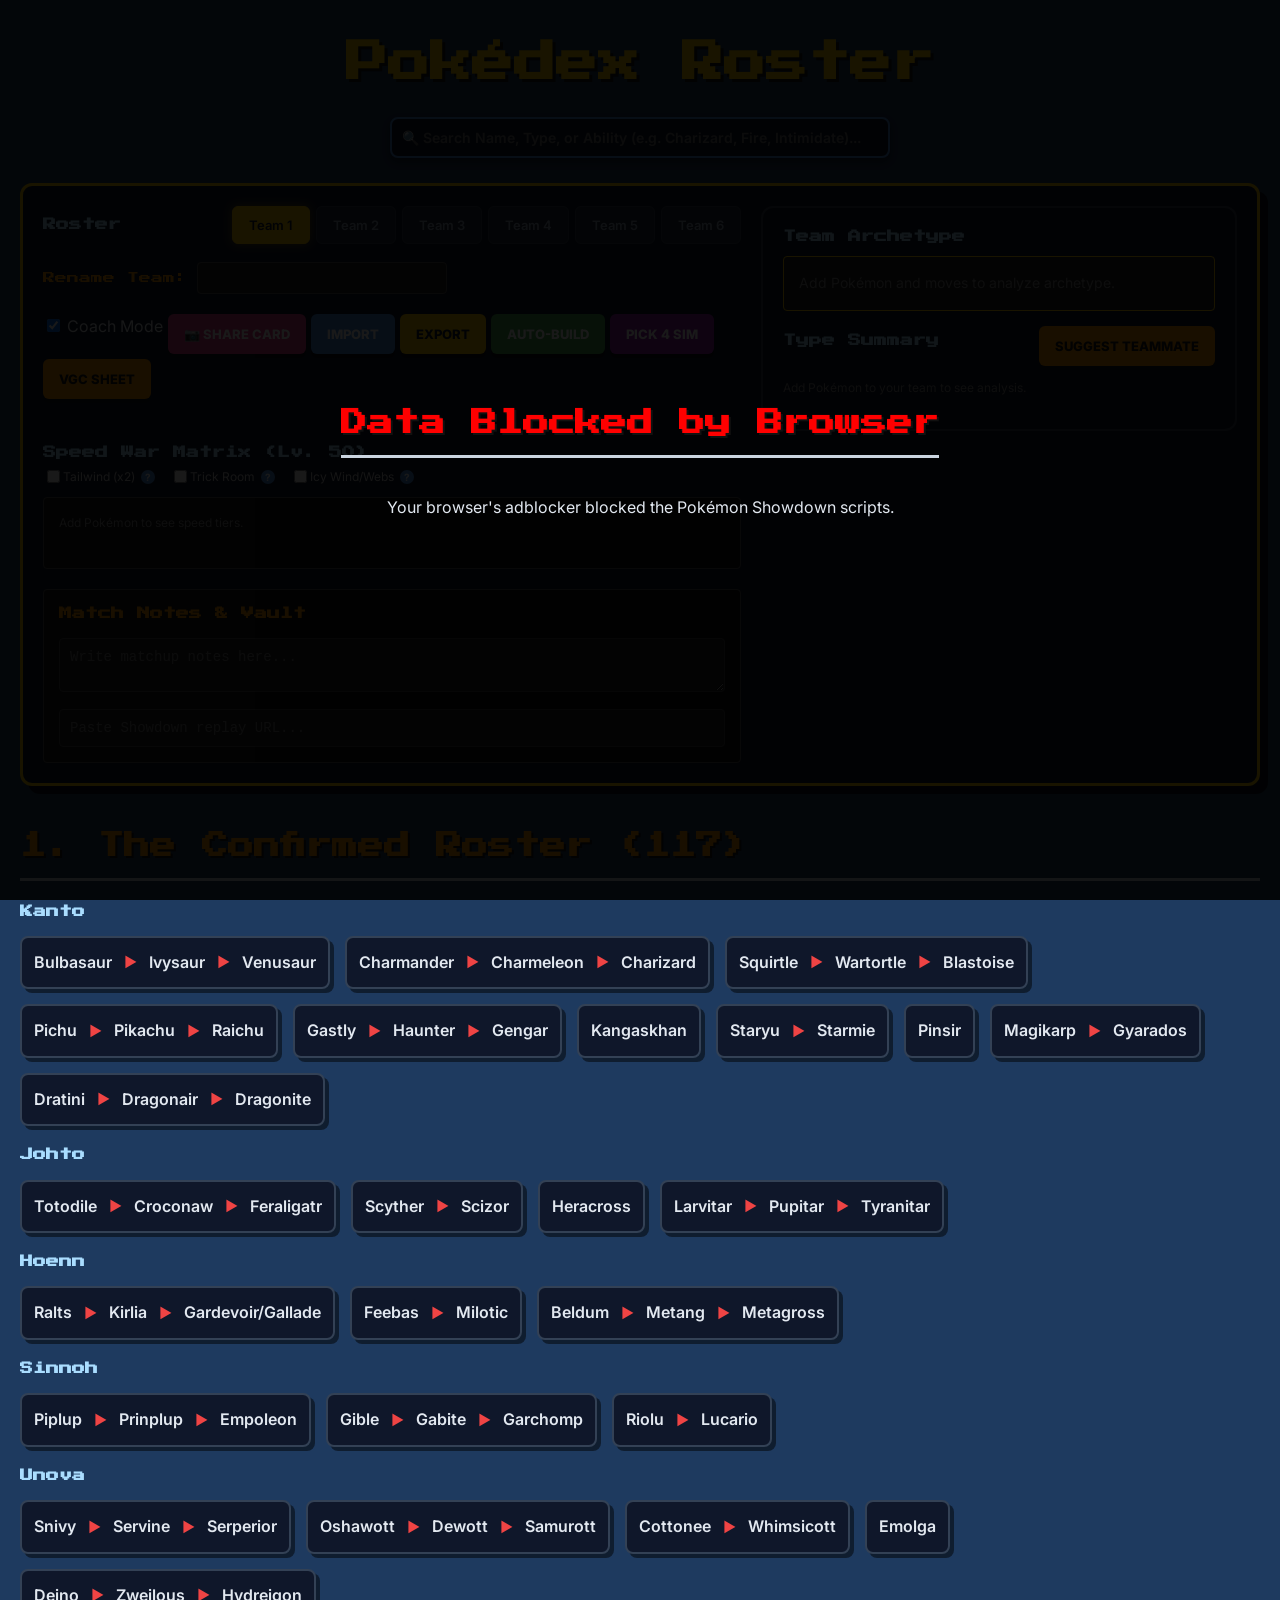
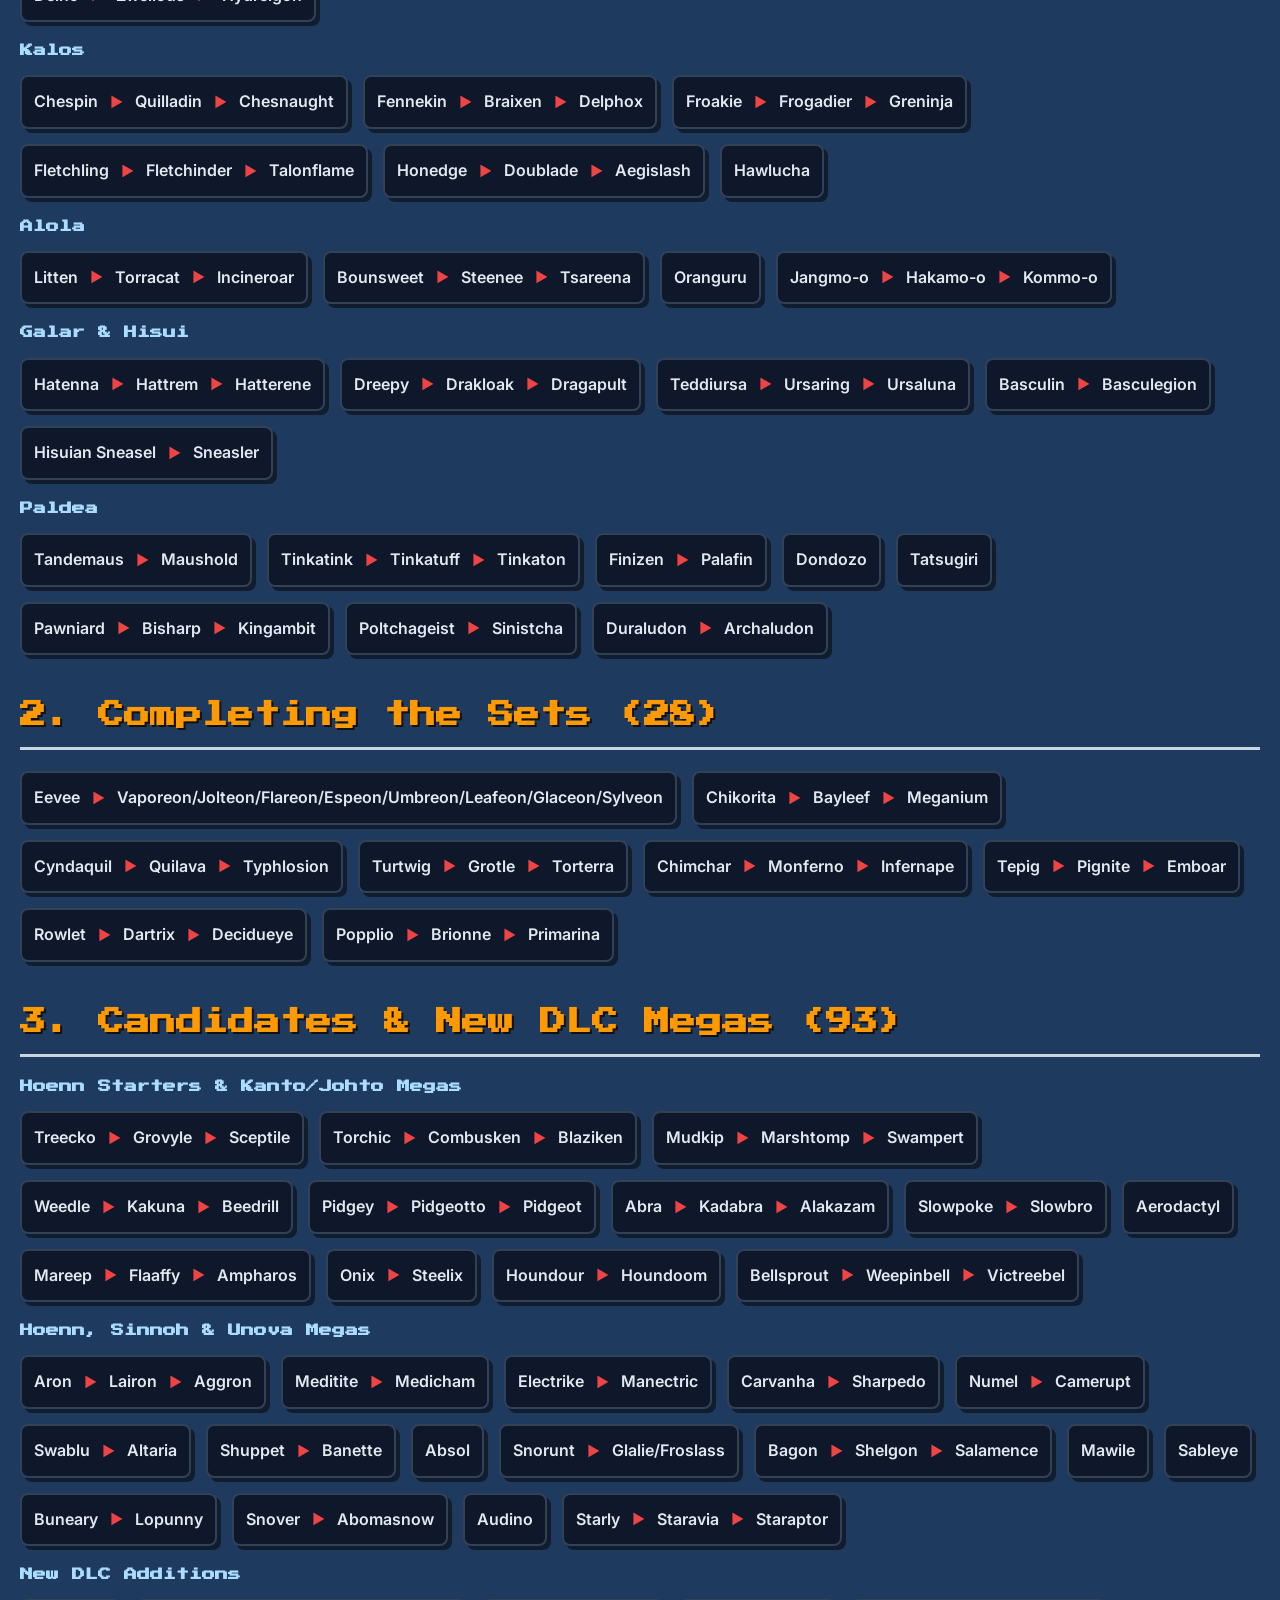
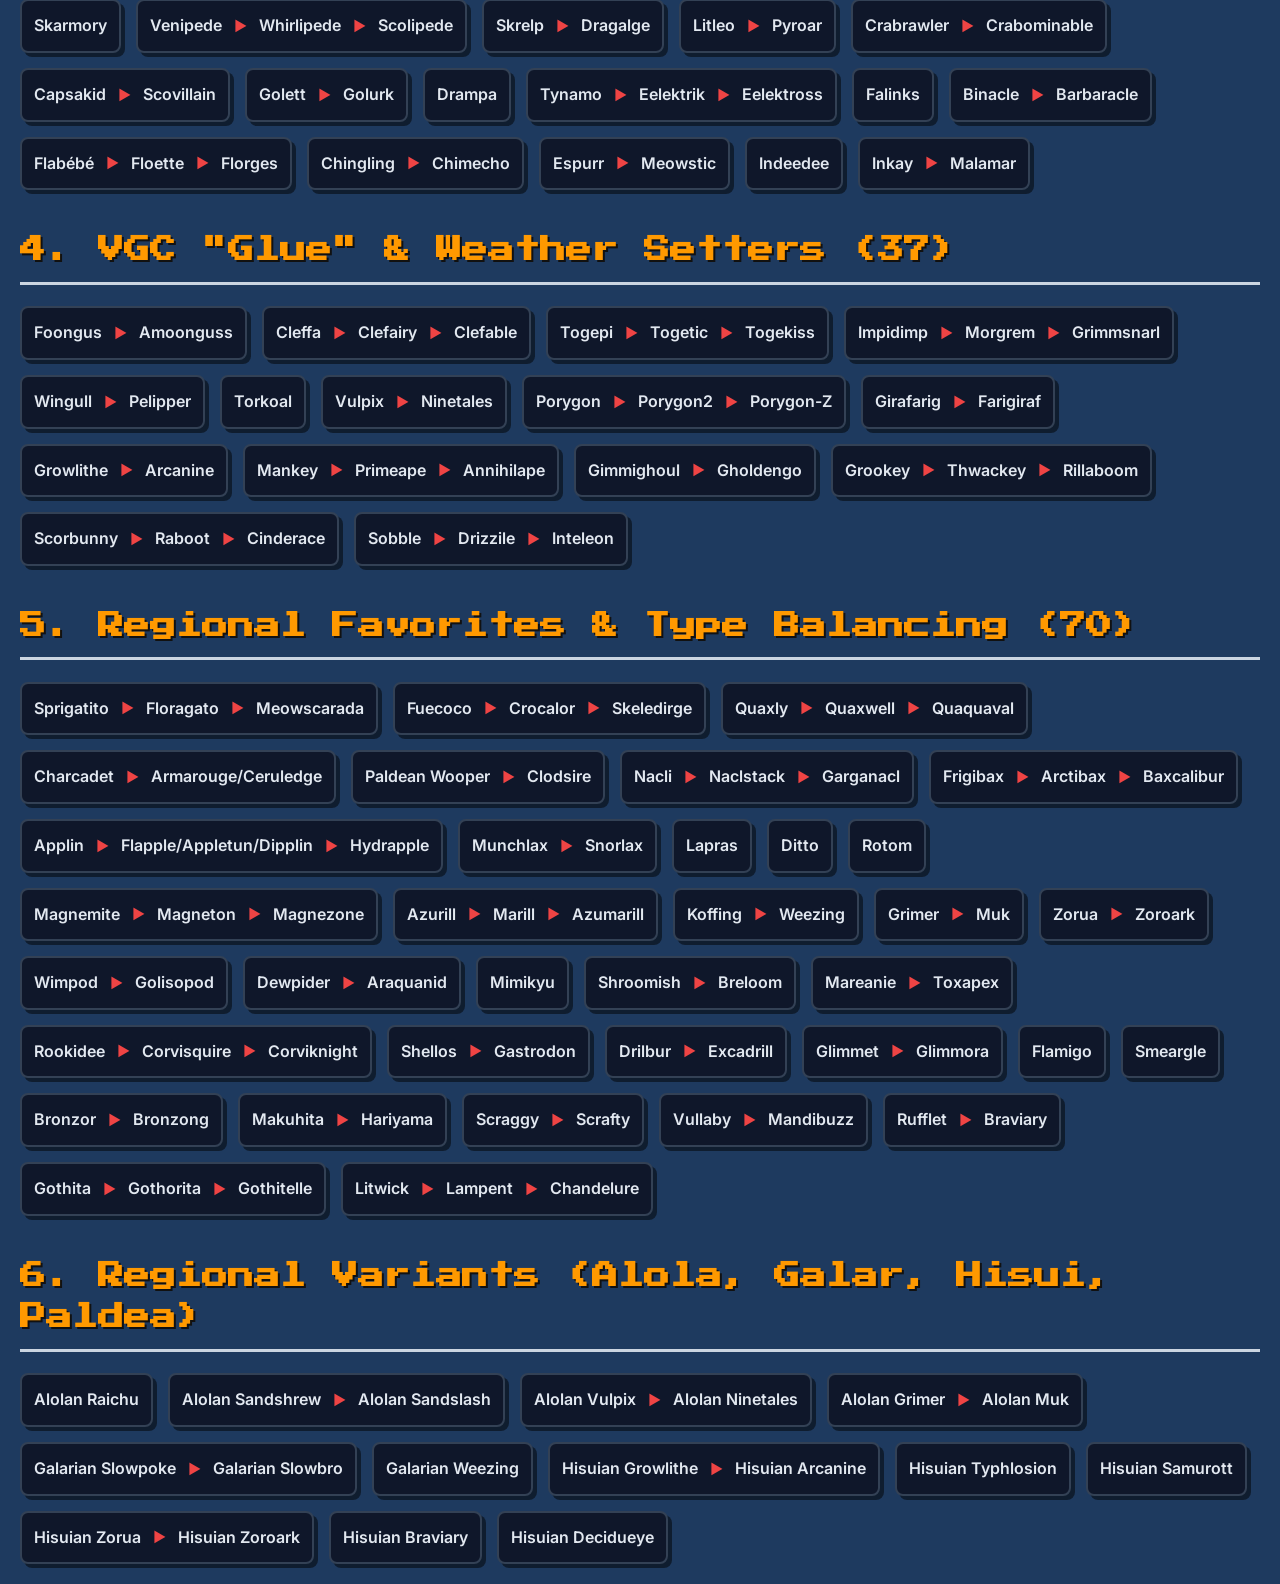
==== commit 64d7cd13: "couching update" ====
--- a/index.html
+++ b/index.html
@@ -48,6 +48,11 @@
         </div>
 
         <div style="margin-top:10px; display: flex; gap: 5px; flex-wrap: wrap;">
+	   <label class="coach-toggle-container">
+           <input type="checkbox" id="coach-toggle" checked onchange="toggleBeginnerMode()">
+           <span class="coach-text">Coach Mode</span>
+           </label>
+           <button class="btn-action" style="padding: 8px; background-color: #e83e8c; color: #fff;" onclick="drawShareCard()">📷 Share Card</button>
            <button class="btn-action" style="padding: 8px; background-color: #4a90e2; color: #fff;" onclick="openImportModal()">Import</button>
            <button class="btn-action" style="padding: 8px;" onclick="exportTeam()">Export</button>
            <button class="btn-action" style="padding: 8px; background-color: #4CAF50; color: #fff;" onclick="openAutoBuildModal()">Auto-Build</button>
@@ -448,6 +453,7 @@
   </div>
 
   <script src="data.js"></script>
+  <script src="new_features.js"></script>
   <script src="app.js"></script>
 </body>
 </html>
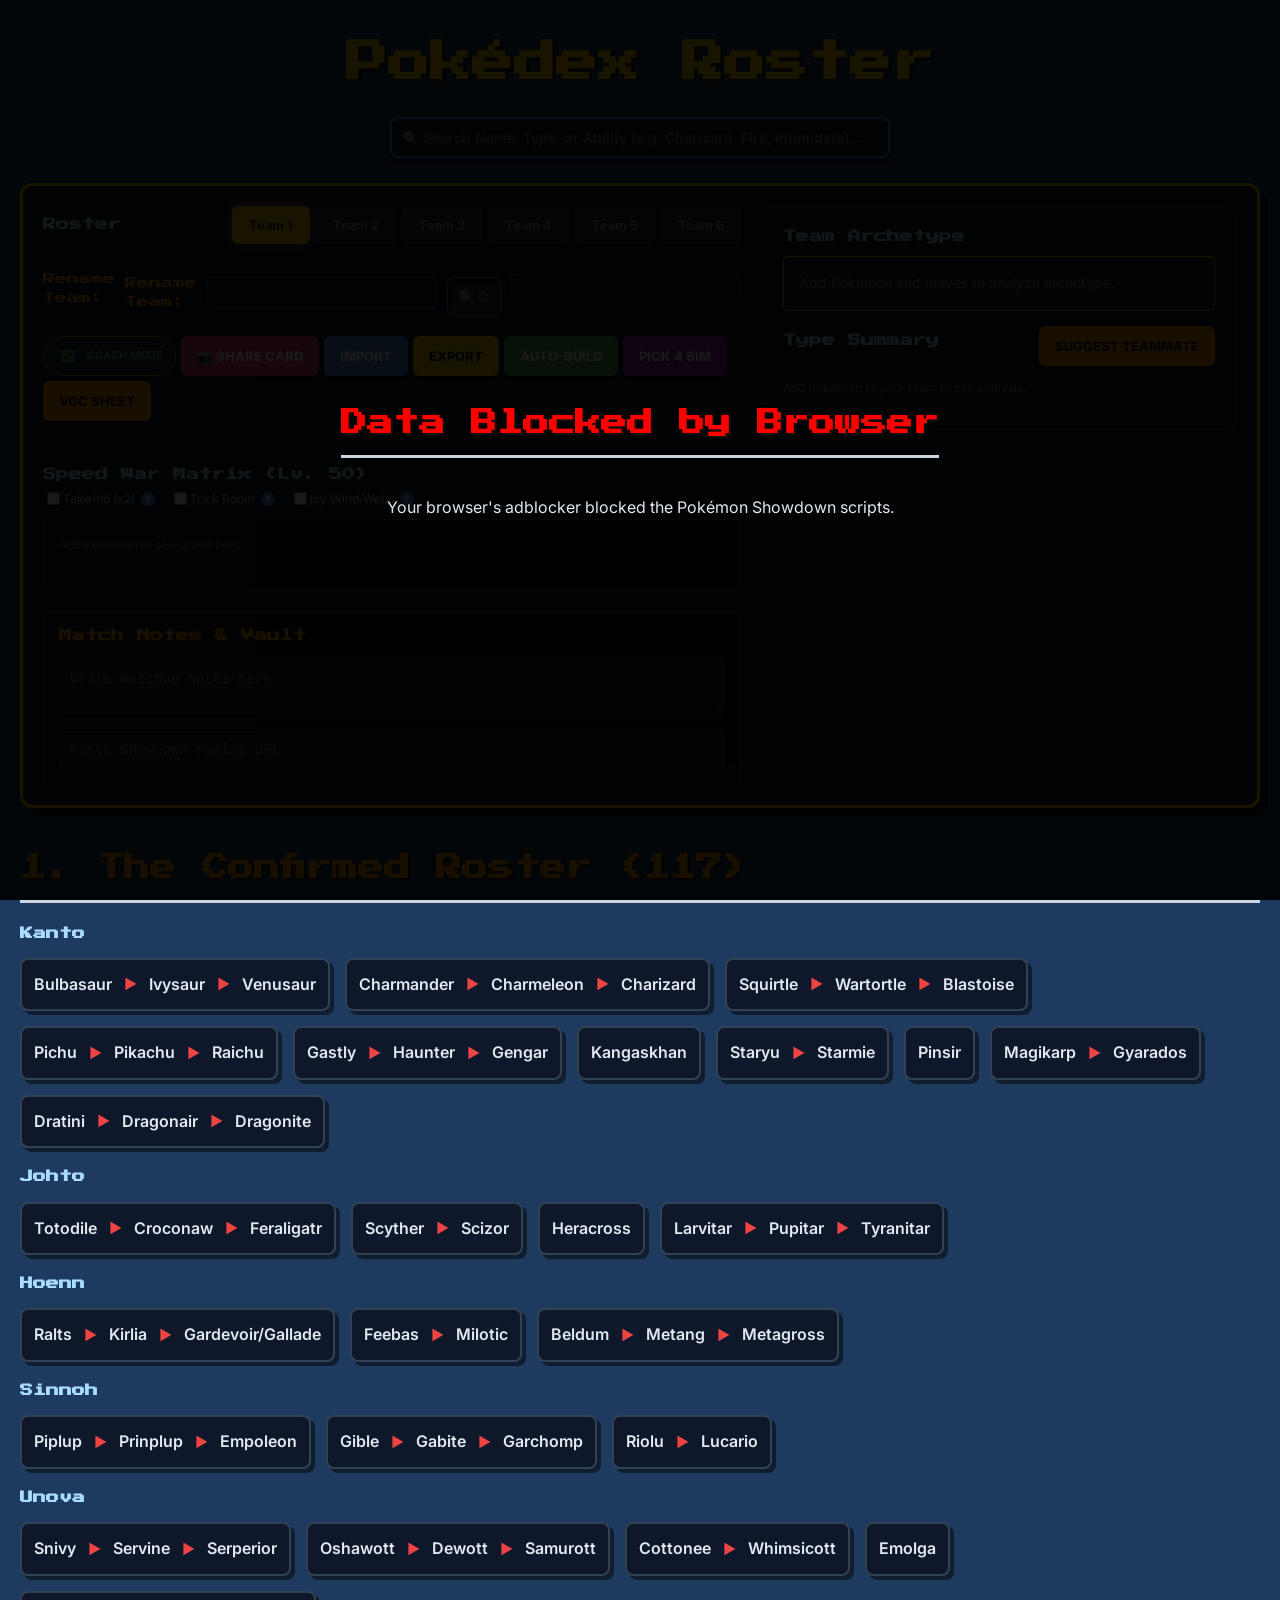
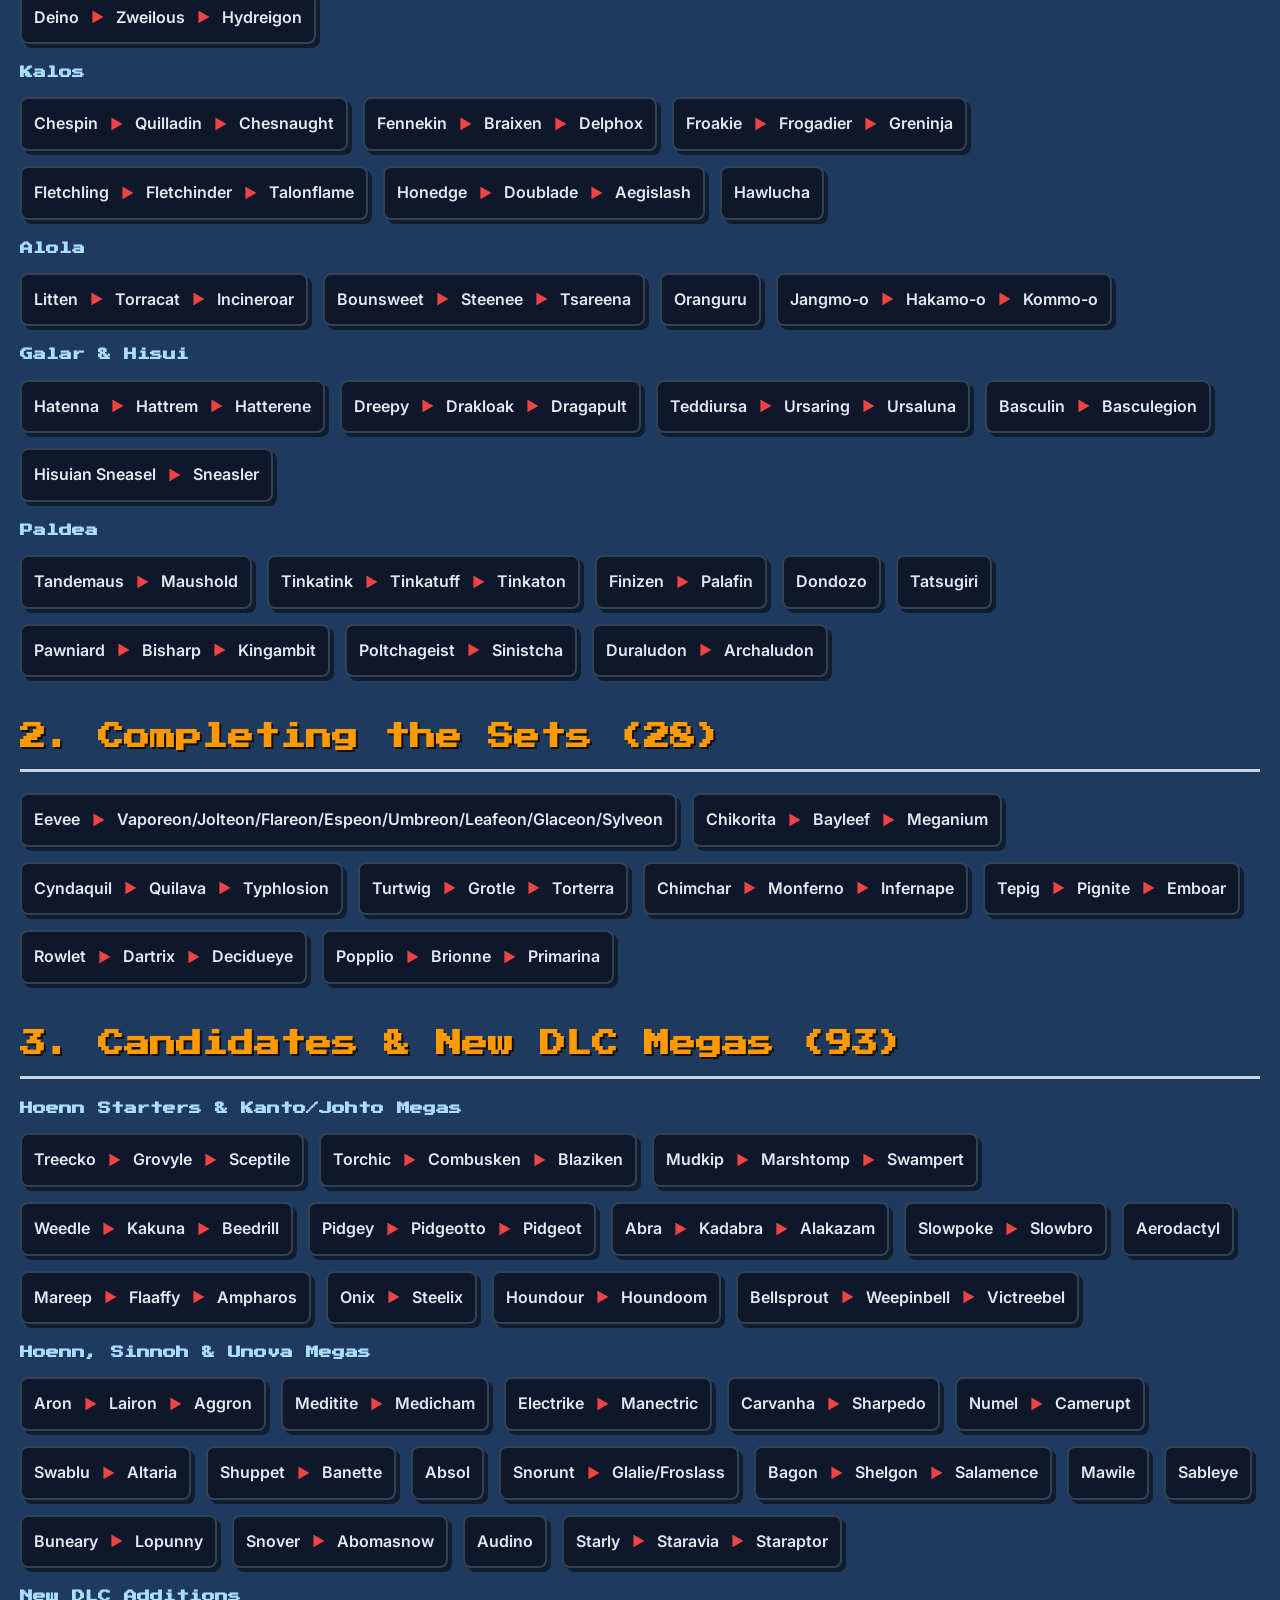
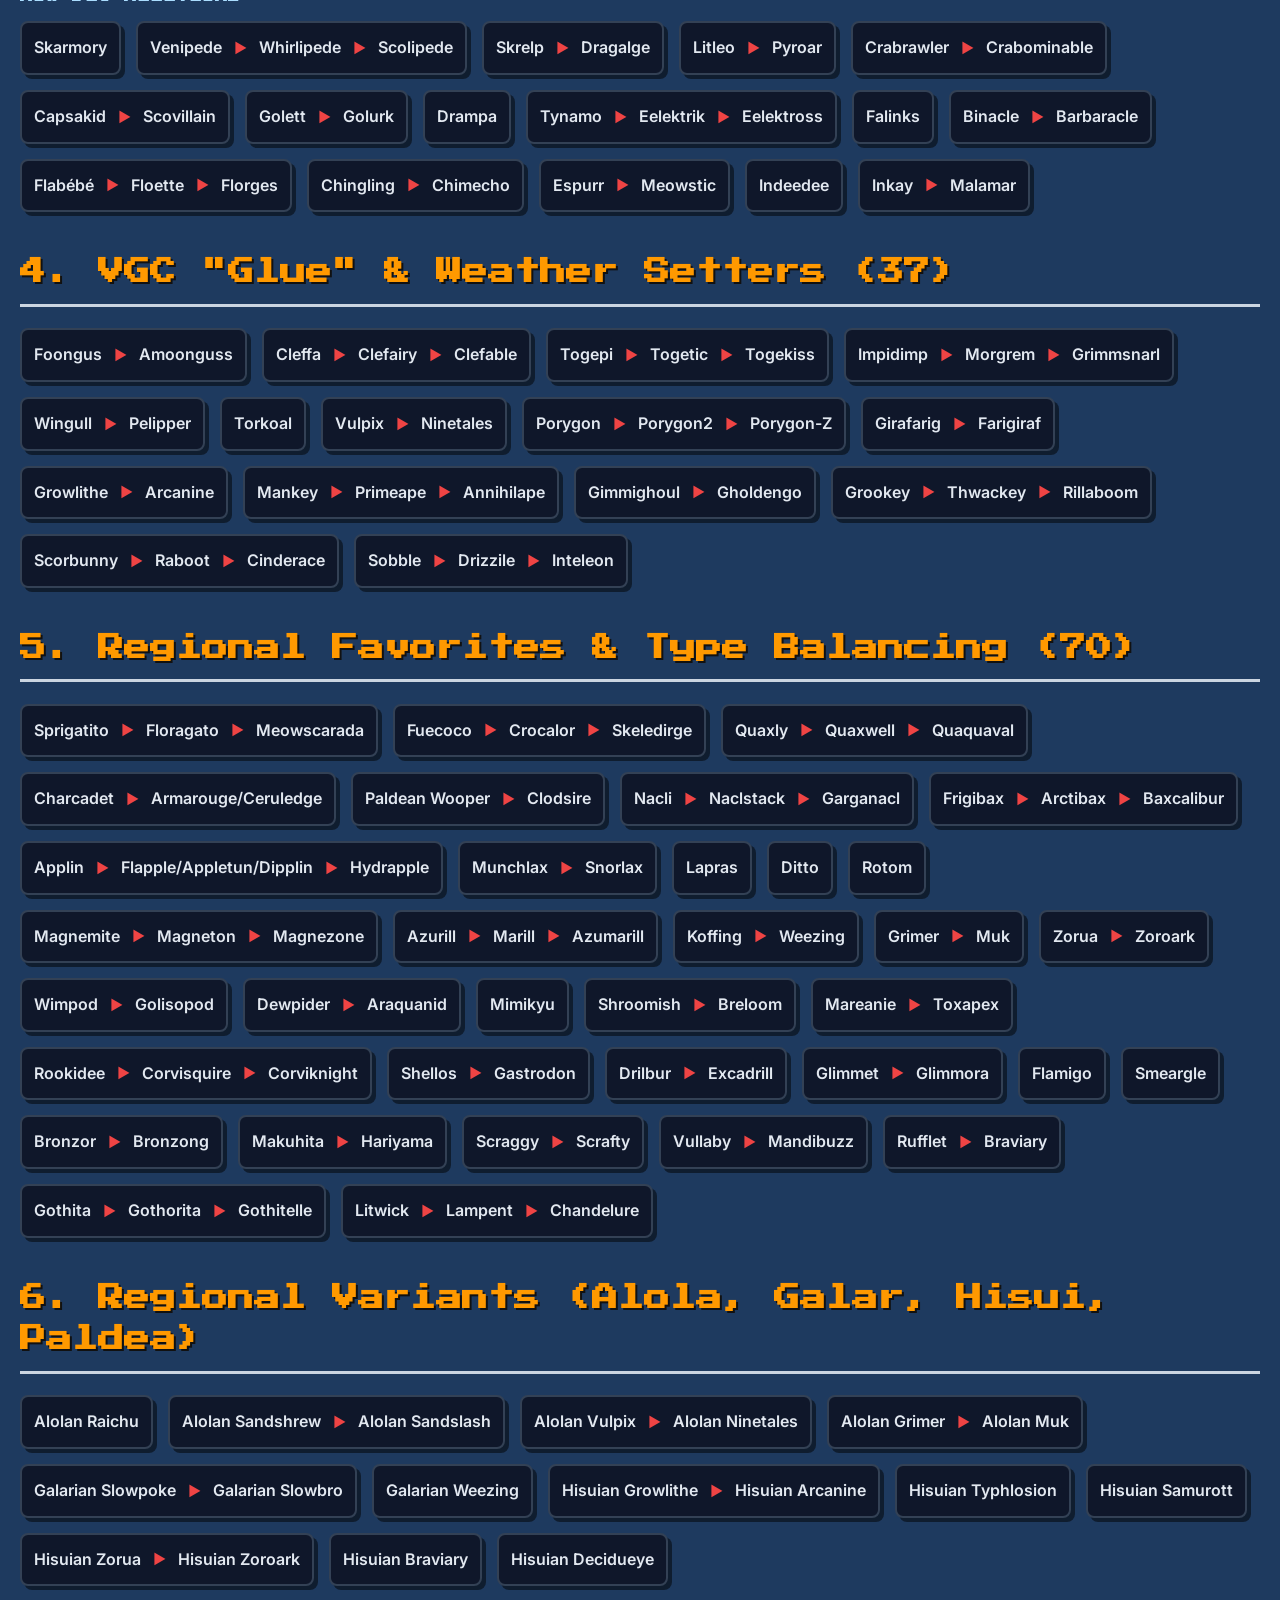
==== commit 5a5df66d: "Update index.html" ====
--- a/index.html
+++ b/index.html
@@ -44,6 +44,15 @@
         
         <div style="width: 100%; margin-top: 8px; display: flex; align-items: center; gap: 10px;">
             <span style="color: #ff9900; font-size: 12px; font-family: 'Press Start 2P', monospace;">Rename Team:</span>
+			<div style="width: 100%; margin-top: 8px; display: flex; align-items: center; gap: 10px;">
+            <span style="color: #ff9900; font-size: 12px; font-family: 'Press Start 2P', monospace;">Rename Team:</span>
+            <input type="text" id="team-name-input" onchange="updateTeamName()" style="background:#222; color:#fff; border:1px solid #555; padding:6px; font-family: 'Press Start 2P', monospace; font-size:10px !important; border-radius:4px; flex-grow: 1; max-width: 250px;">
+        </div>
+
+        <div style="width: 100%; margin-top: 15px; position: relative;">
+             <input type="text" id="quick-add-input" placeholder="🔍 Quick Add Pokémon..." onkeyup="handleQuickAddSearch()" autocomplete="off" style="width: 100%; padding: 10px 15px; background: #1e293b; color: #fff; border: 1px solid #4a90e2; border-radius: 6px; font-family: 'Inter', sans-serif; font-size: 14px; font-weight: bold; outline: none; box-shadow: inset 0 2px 4px rgba(0,0,0,0.5);">
+             <div id="quick-add-results" style="display: none; position: absolute; top: 100%; left: 0; width: 100%; background: #0f172a; border: 1px solid #4a90e2; border-top: none; border-radius: 0 0 8px 8px; z-index: 1000; max-height: 250px; overflow-y: auto; box-shadow: 0 10px 20px rgba(0,0,0,0.8);"></div>
+        </div>
             <input type="text" id="team-name-input" onchange="updateTeamName()" style="background:#222; color:#fff; border:1px solid #555; padding:6px; font-family: 'Press Start 2P', monospace; font-size:10px !important; border-radius:4px; flex-grow: 1; max-width: 250px;">
         </div>
 
--- a/style.css
+++ b/style.css
@@ -221,3 +221,21 @@
     visibility: visible;
     opacity: 1;
 }
+/* --- NEW FEATURES (Coach Mode, Tags, Alerts) --- */
+.coach-toggle-container { display: flex; align-items: center; gap: 8px; background: #1e293b; padding: 6px 12px; border-radius: 20px; border: 1px solid #4CAF50; cursor: pointer; }
+.coach-toggle-container input { cursor: pointer; width: 16px; height: 16px; accent-color: #4CAF50; }
+.coach-text { font-size: 11px; font-weight: bold; color: #4ade80; text-transform: uppercase; }
+
+.role-tag { position: absolute; bottom: -8px; left: 50%; transform: translateX(-50%); font-size: 8px; padding: 2px 6px; border-radius: 4px; font-weight: bold; white-space: nowrap; z-index: 20; box-shadow: 0 2px 4px rgba(0,0,0,0.8); pointer-events: none; }
+.tag-support { background: #10b981; color: #fff; border: 1px solid #047857; }
+.tag-physical { background: #ef4444; color: #fff; border: 1px solid #b91c1c; }
+.tag-special { background: #3b82f6; color: #fff; border: 1px solid #1d4ed8; }
+.tag-tank { background: #8b5cf6; color: #fff; border: 1px solid #6d28d9; }
+
+.flow-icons { position: absolute; top: -5px; left: -5px; display: flex; flex-direction: column; gap: 2px; z-index: 20; font-size: 12px; pointer-events: none; filter: drop-shadow(1px 1px 1px rgba(0,0,0,0.8)); }
+
+.rookie-alert { background: #3f1515; border-left: 4px solid #ef4444; padding: 10px; margin-bottom: 8px; border-radius: 4px; font-size: 11px; color: #fca5a5; display: flex; align-items: center; gap: 10px; }
+.rookie-alert strong { color: #ff8a8a; }
+
+.coverage-tab-btn { background: #1e293b; color: #888; border: 1px solid #444; padding: 5px 10px; font-size: 10px; cursor: pointer; border-radius: 4px 4px 0 0; font-weight: bold; }
+.coverage-tab-btn.active { background: #0f172a; color: #ffcc00; border-bottom: none; border-color: #ffcc00; }
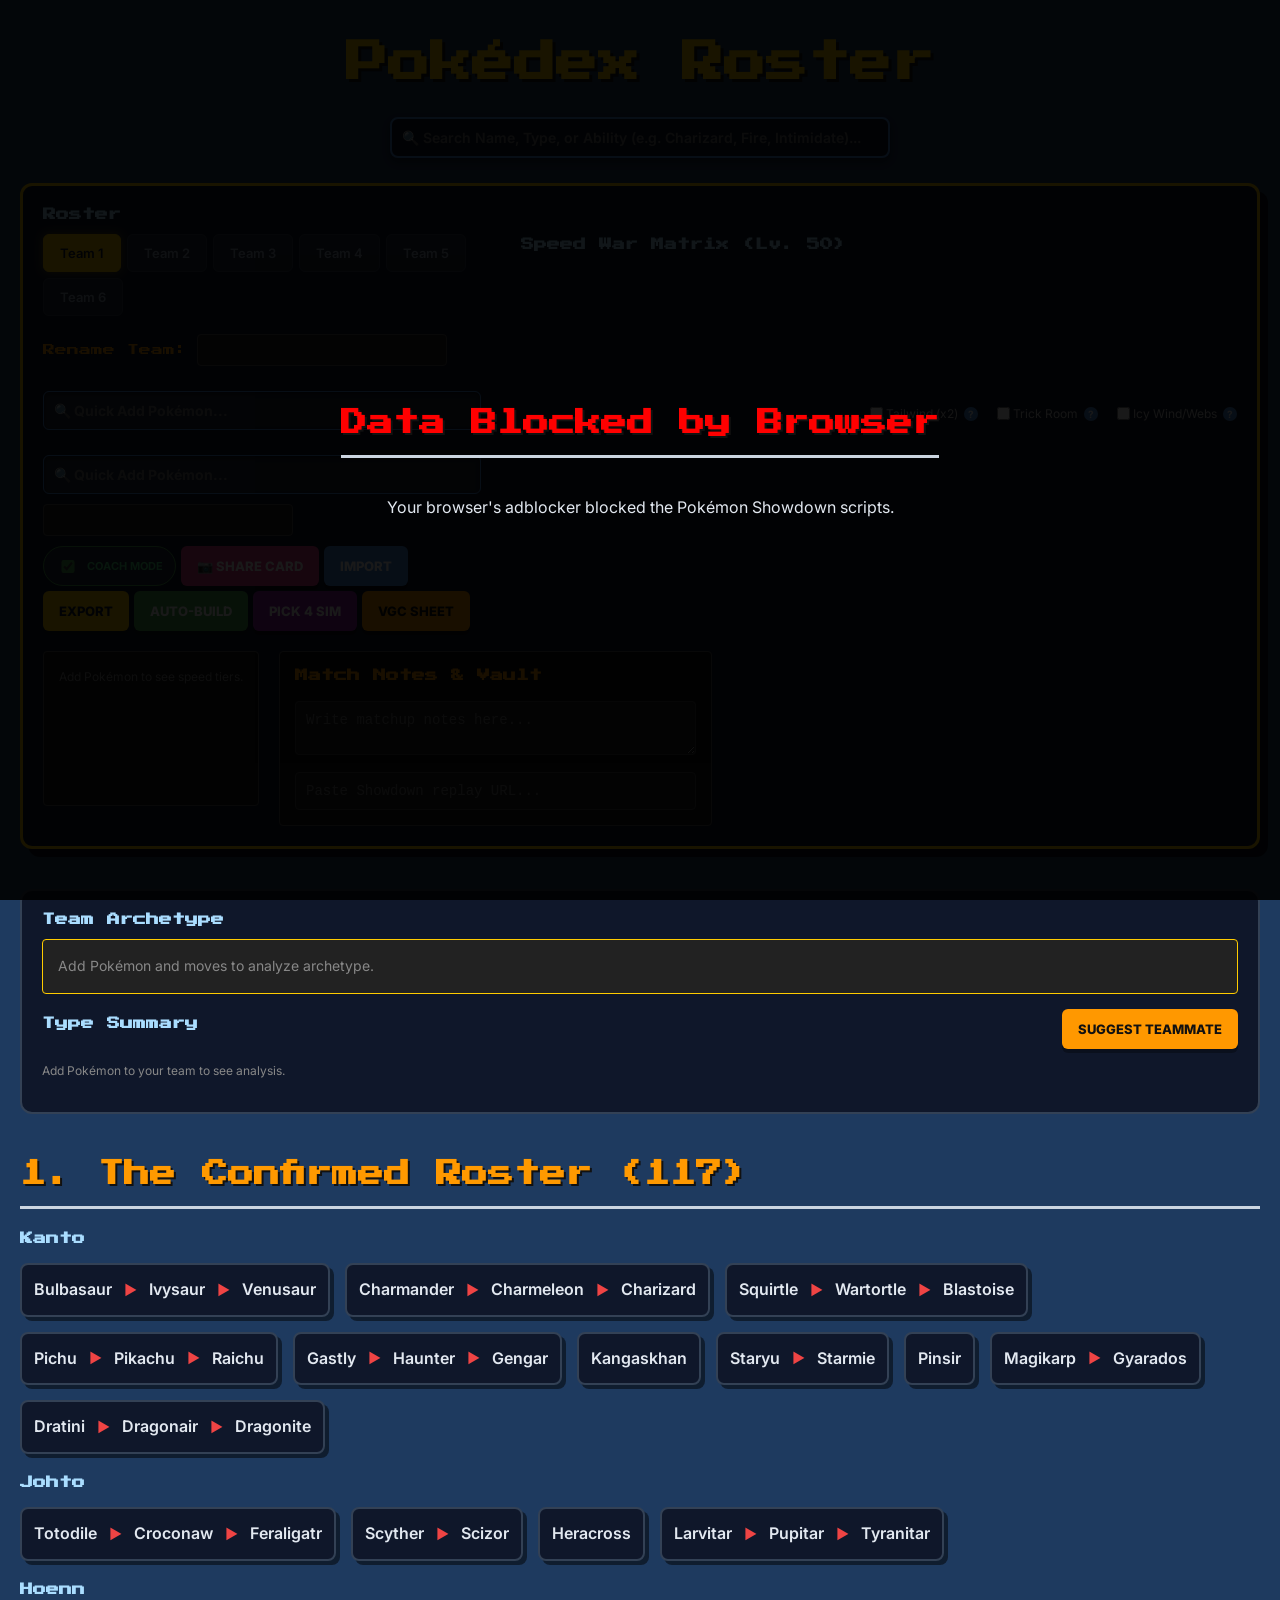
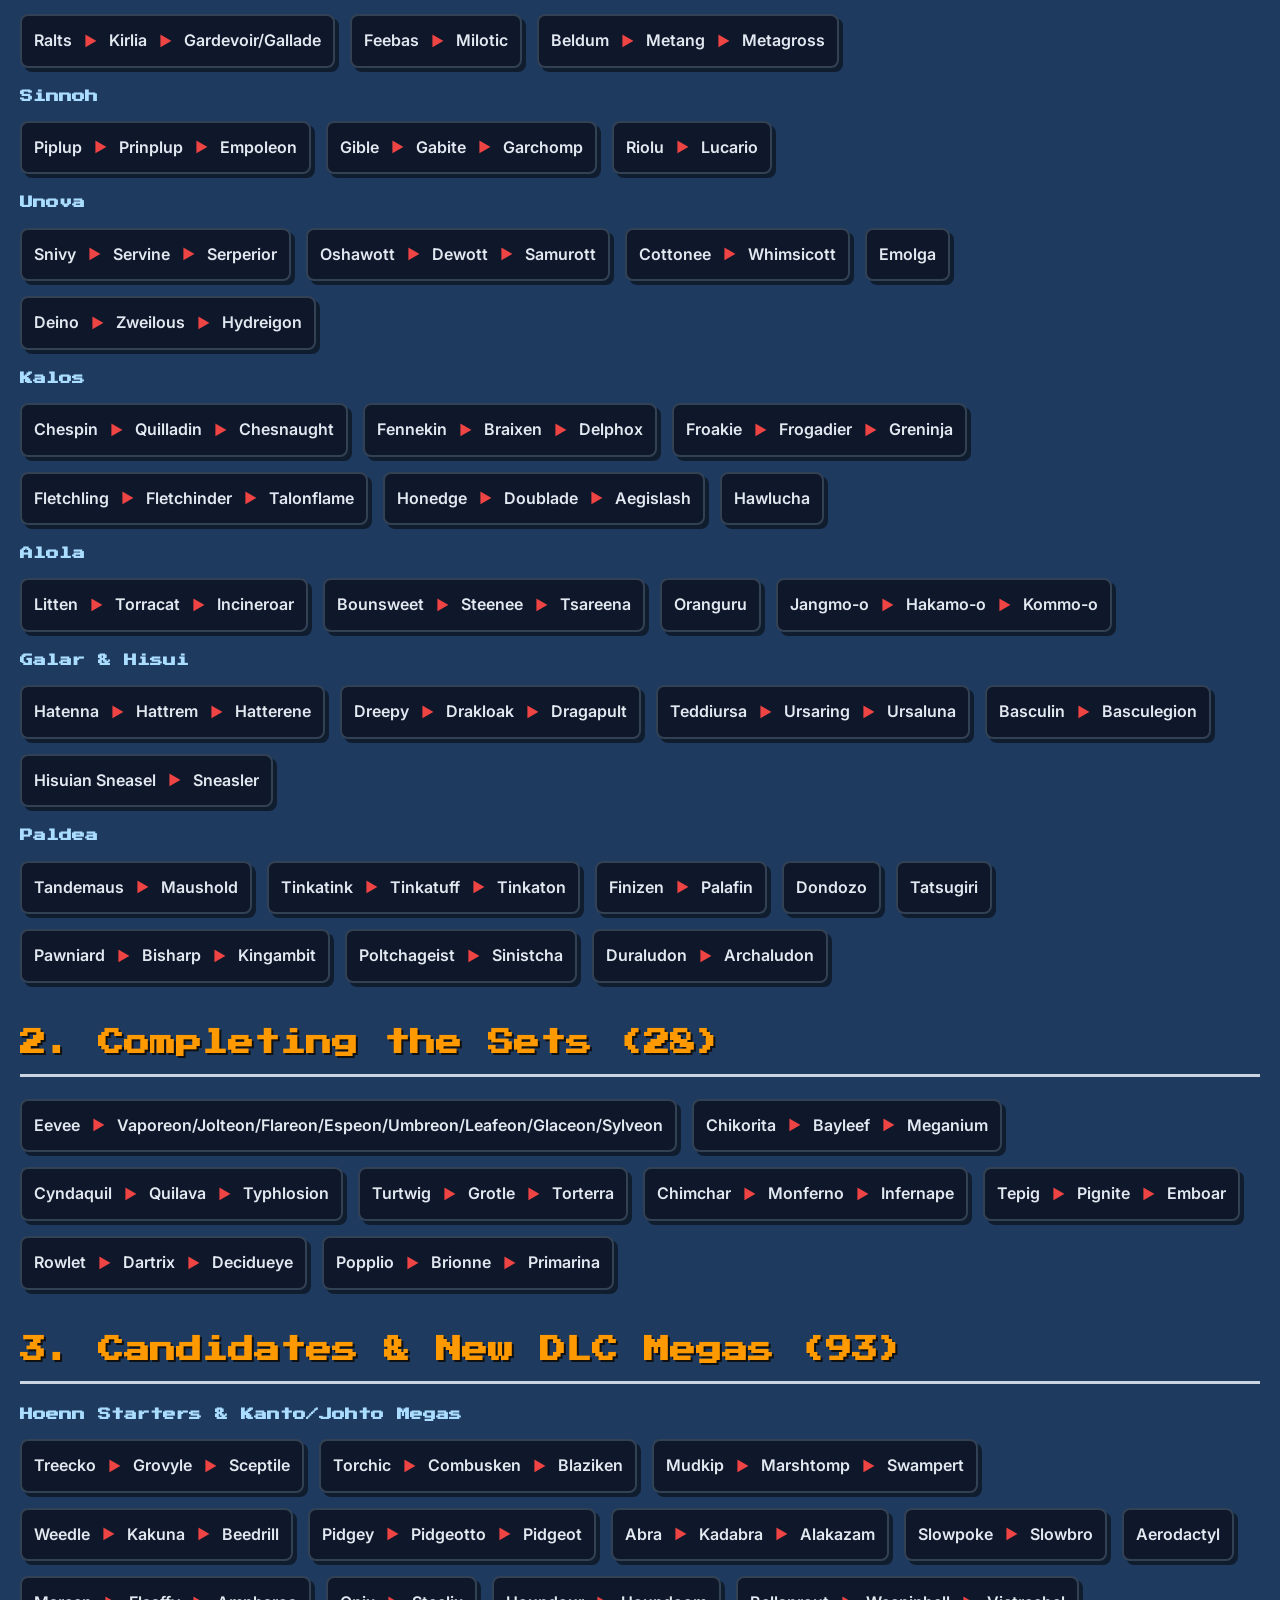
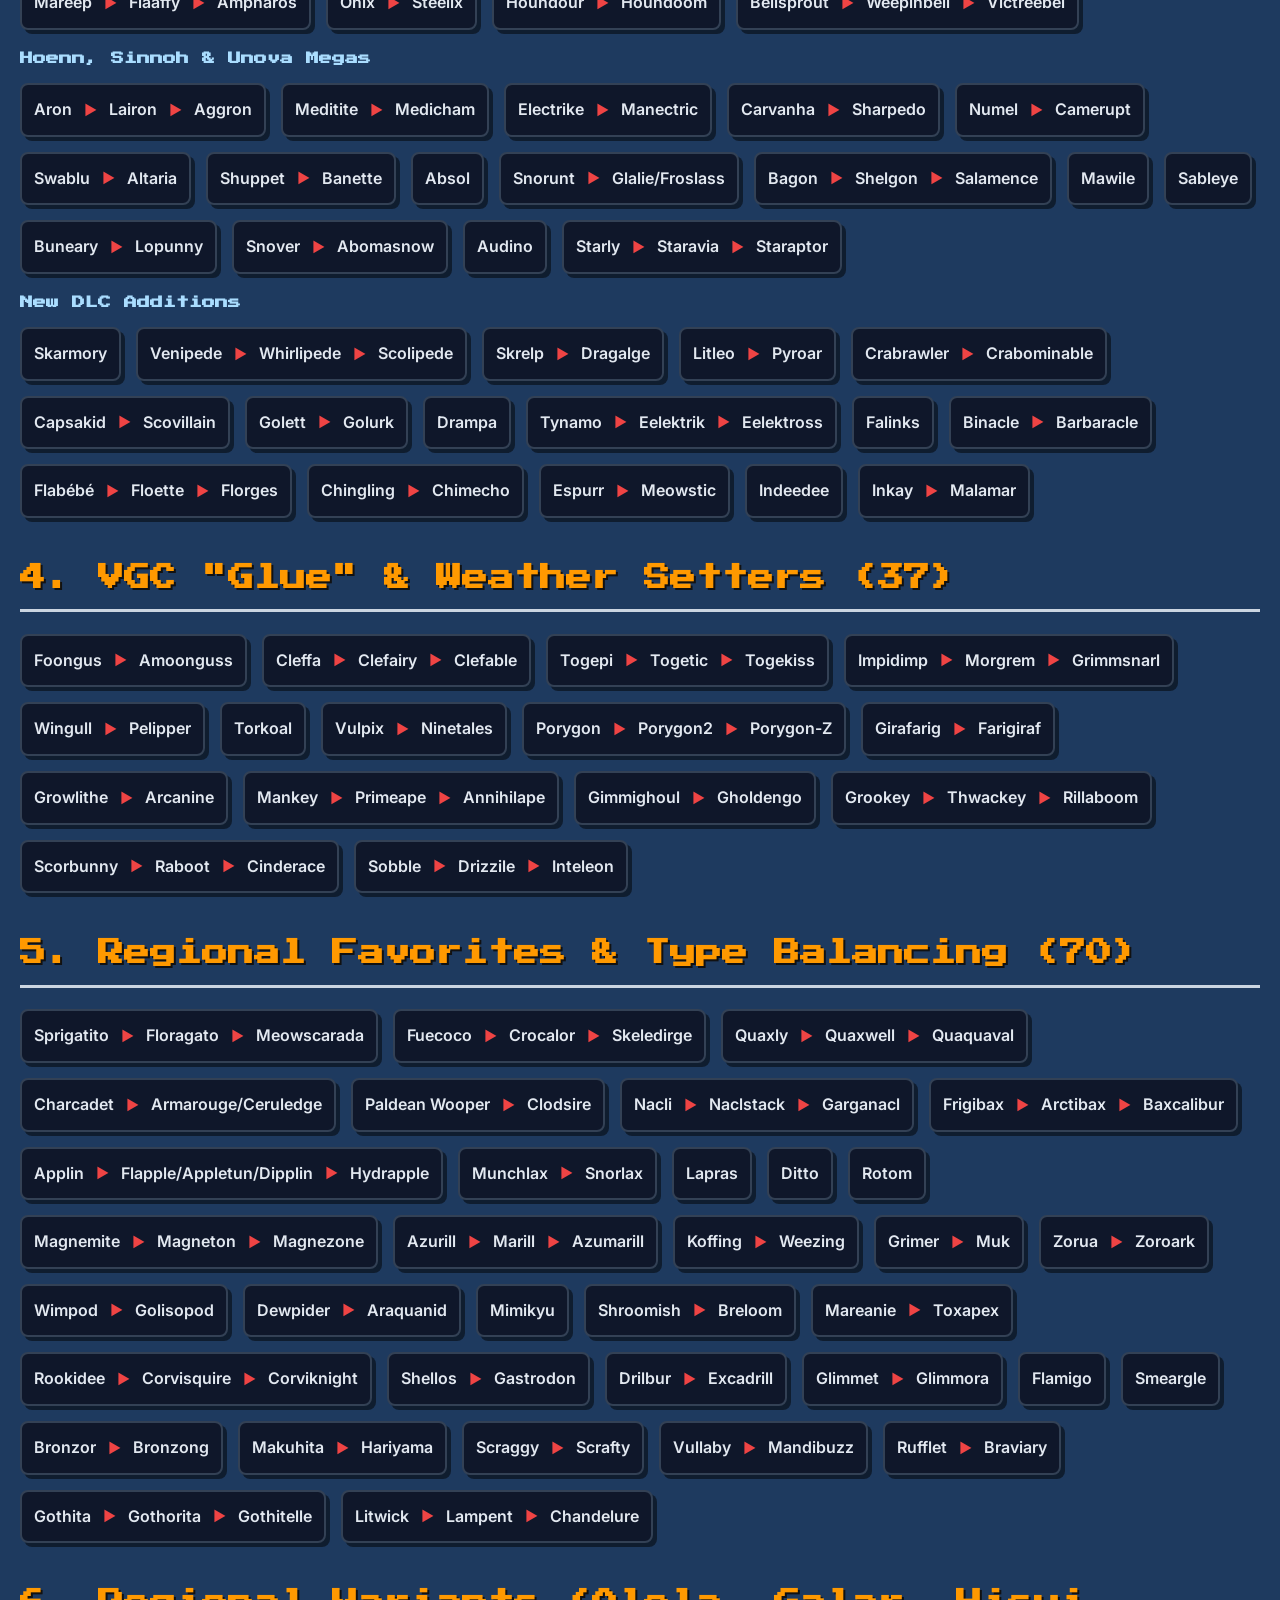
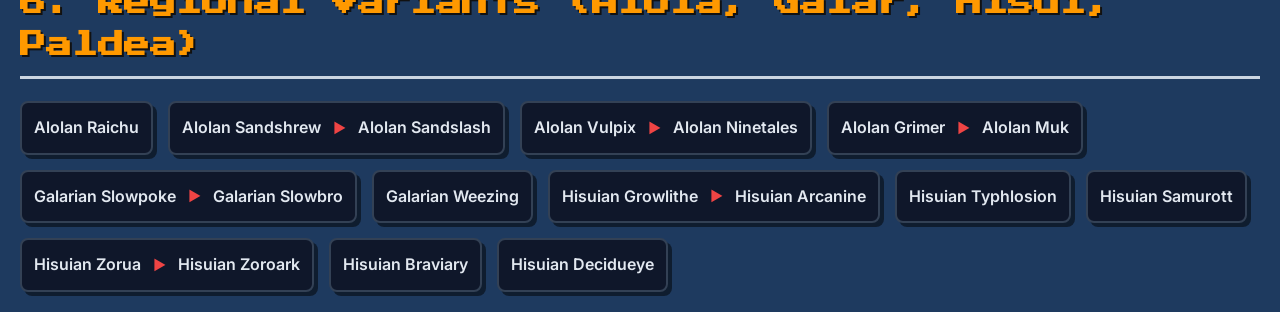
==== commit bf789e78: "rename bug fix" ====
--- a/index.html
+++ b/index.html
@@ -44,9 +44,12 @@
         
         <div style="width: 100%; margin-top: 8px; display: flex; align-items: center; gap: 10px;">
             <span style="color: #ff9900; font-size: 12px; font-family: 'Press Start 2P', monospace;">Rename Team:</span>
-			<div style="width: 100%; margin-top: 8px; display: flex; align-items: center; gap: 10px;">
-            <span style="color: #ff9900; font-size: 12px; font-family: 'Press Start 2P', monospace;">Rename Team:</span>
             <input type="text" id="team-name-input" onchange="updateTeamName()" style="background:#222; color:#fff; border:1px solid #555; padding:6px; font-family: 'Press Start 2P', monospace; font-size:10px !important; border-radius:4px; flex-grow: 1; max-width: 250px;">
+        </div>
+
+        <div style="width: 100%; margin-top: 15px; position: relative;">
+             <input type="text" id="quick-add-input" placeholder="🔍 Quick Add Pokémon..." onkeyup="handleQuickAddSearch()" autocomplete="off" style="width: 100%; padding: 10px 15px; background: #1e293b; color: #fff; border: 1px solid #4a90e2; border-radius: 6px; font-family: 'Inter', sans-serif; font-size: 14px; font-weight: bold; outline: none; box-shadow: inset 0 2px 4px rgba(0,0,0,0.5);">
+             <div id="quick-add-results" style="display: none; position: absolute; top: 100%; left: 0; width: 100%; background: #0f172a; border: 1px solid #4a90e2; border-top: none; border-radius: 0 0 8px 8px; z-index: 1000; max-height: 250px; overflow-y: auto; box-shadow: 0 10px 20px rgba(0,0,0,0.8);"></div>
         </div>
 
         <div style="width: 100%; margin-top: 15px; position: relative;">
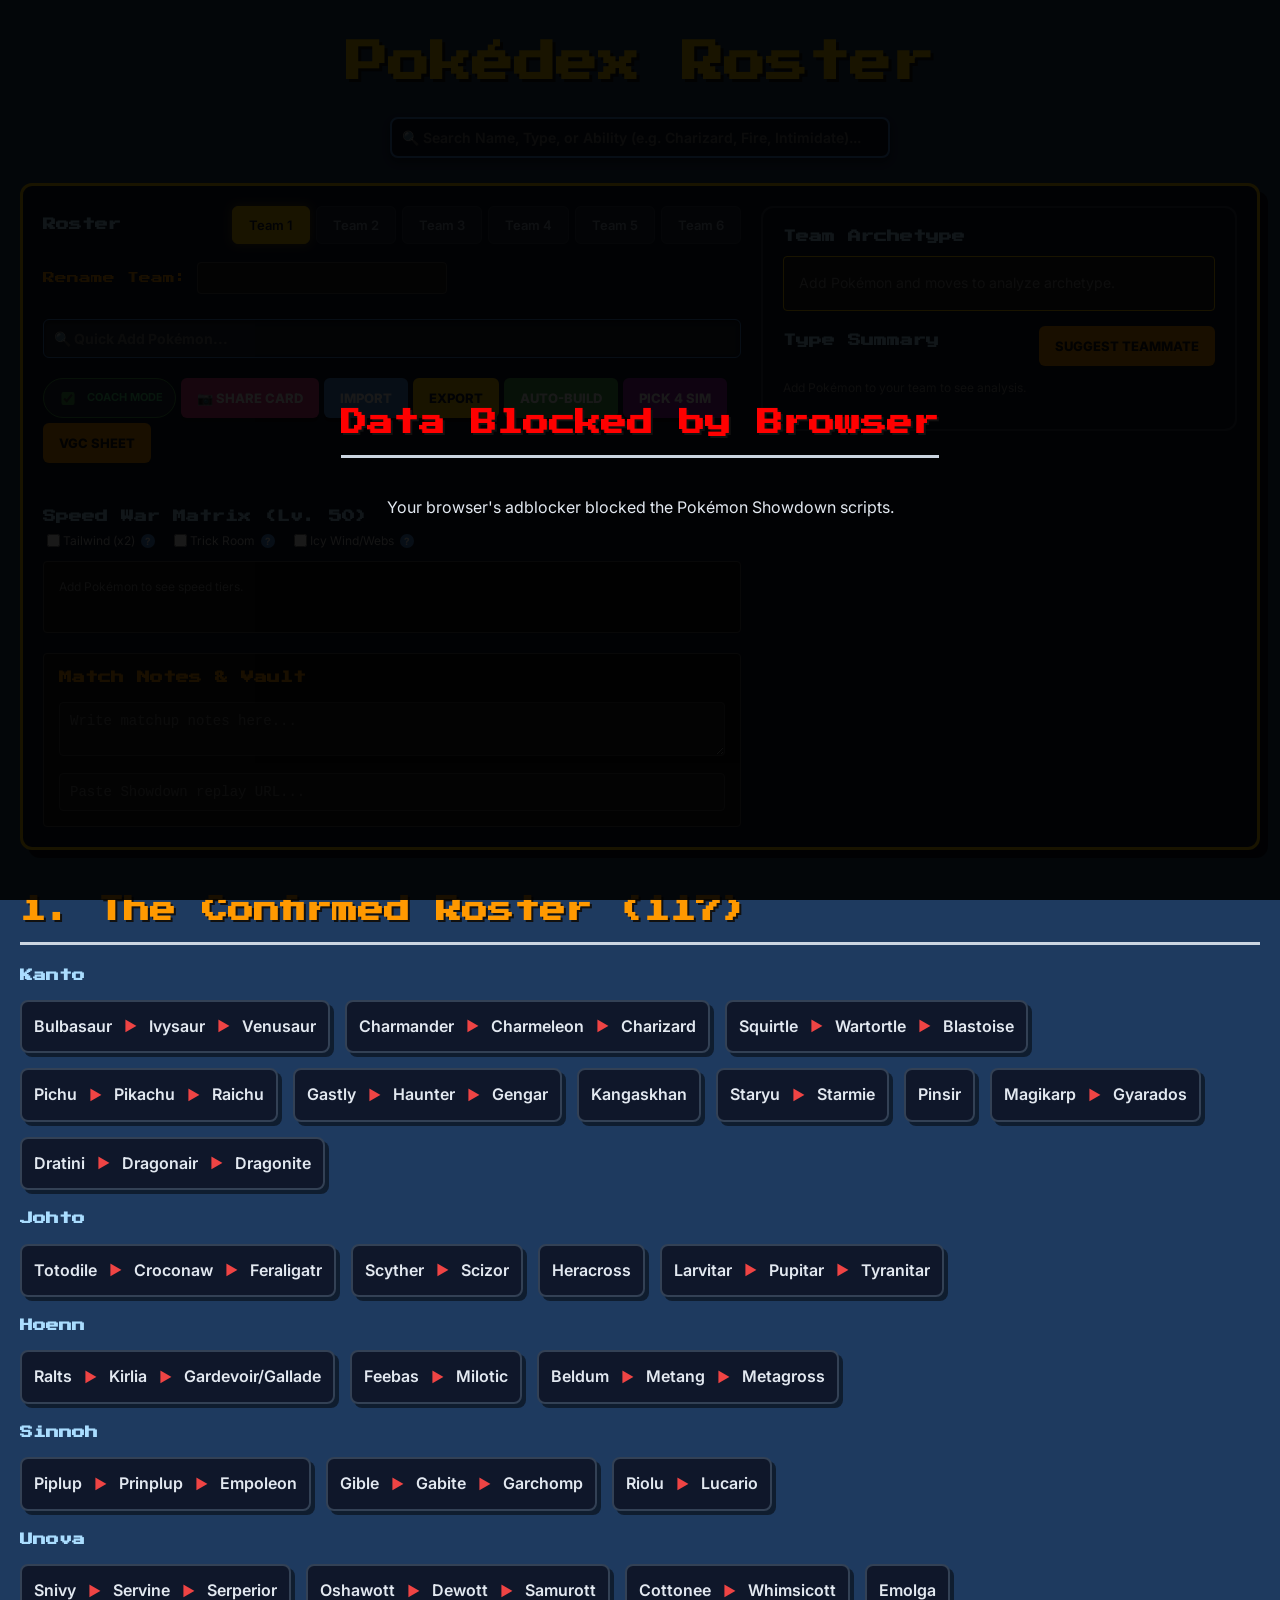
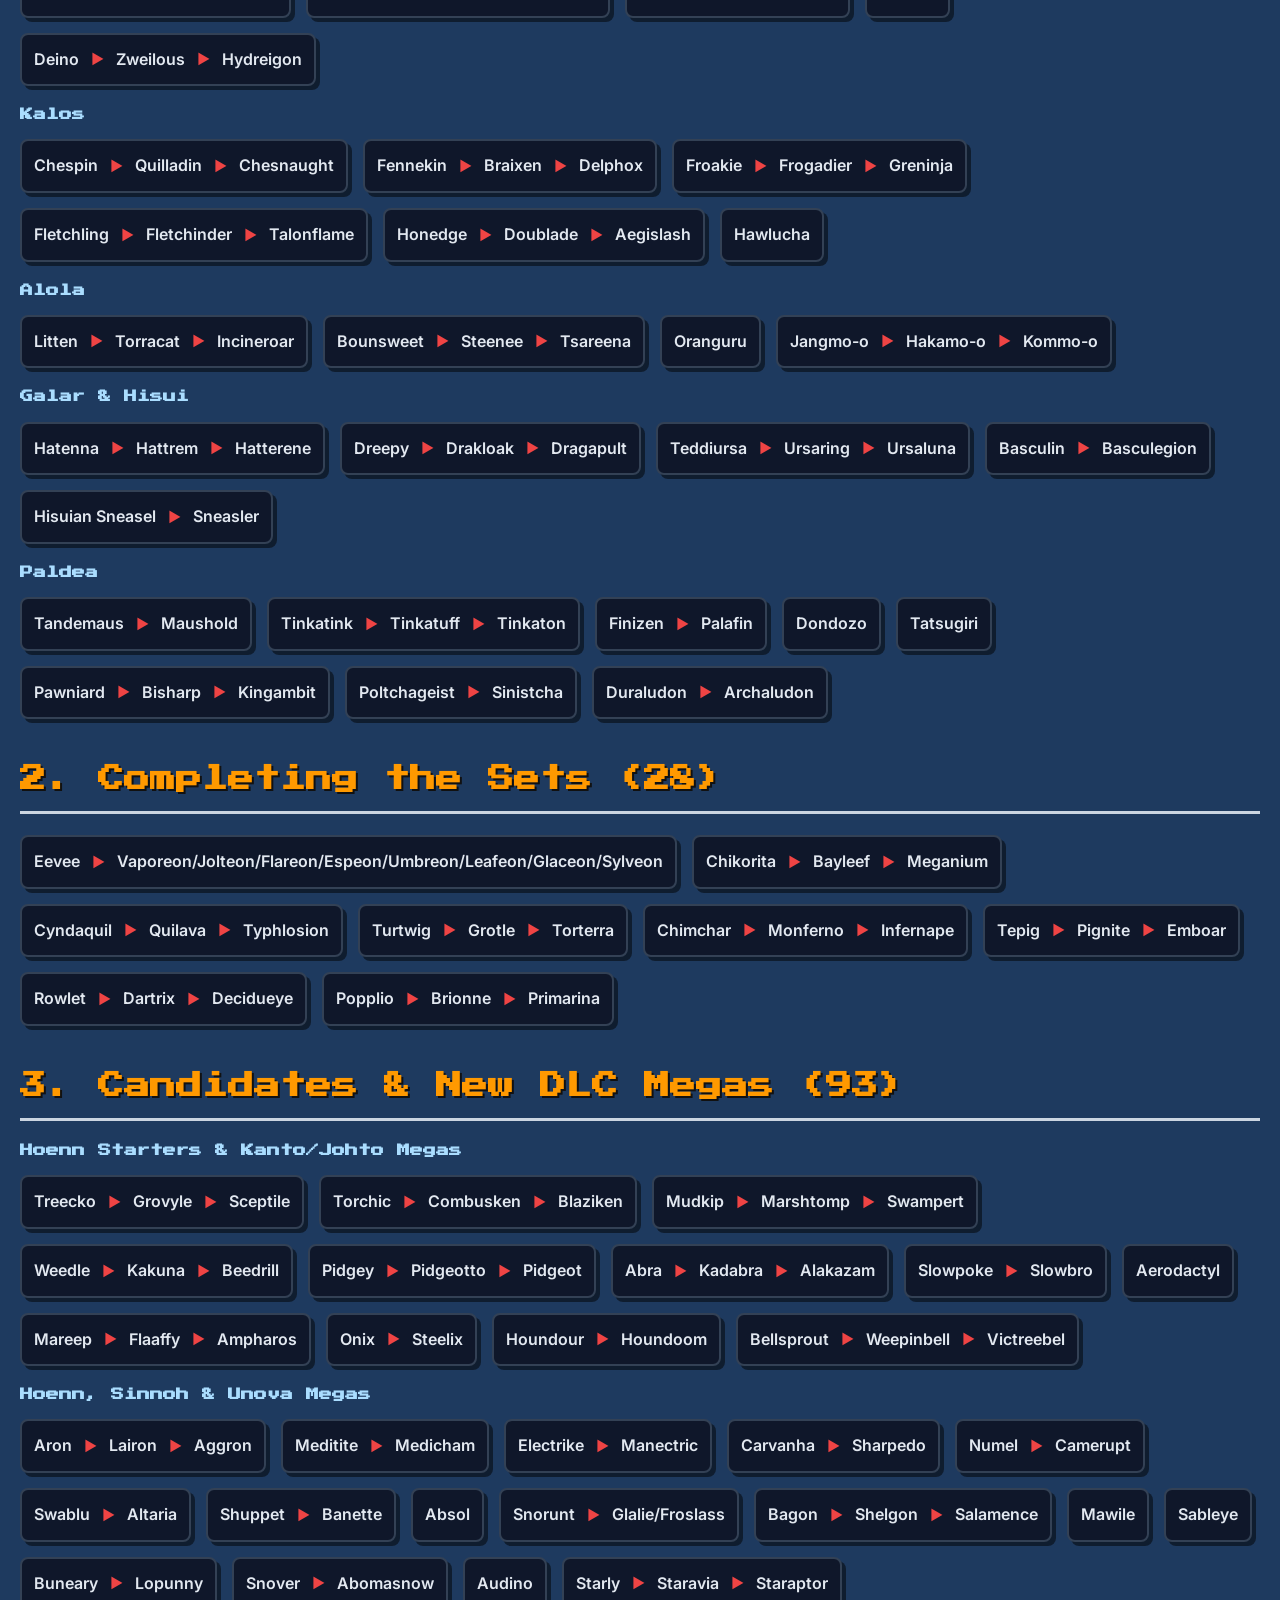
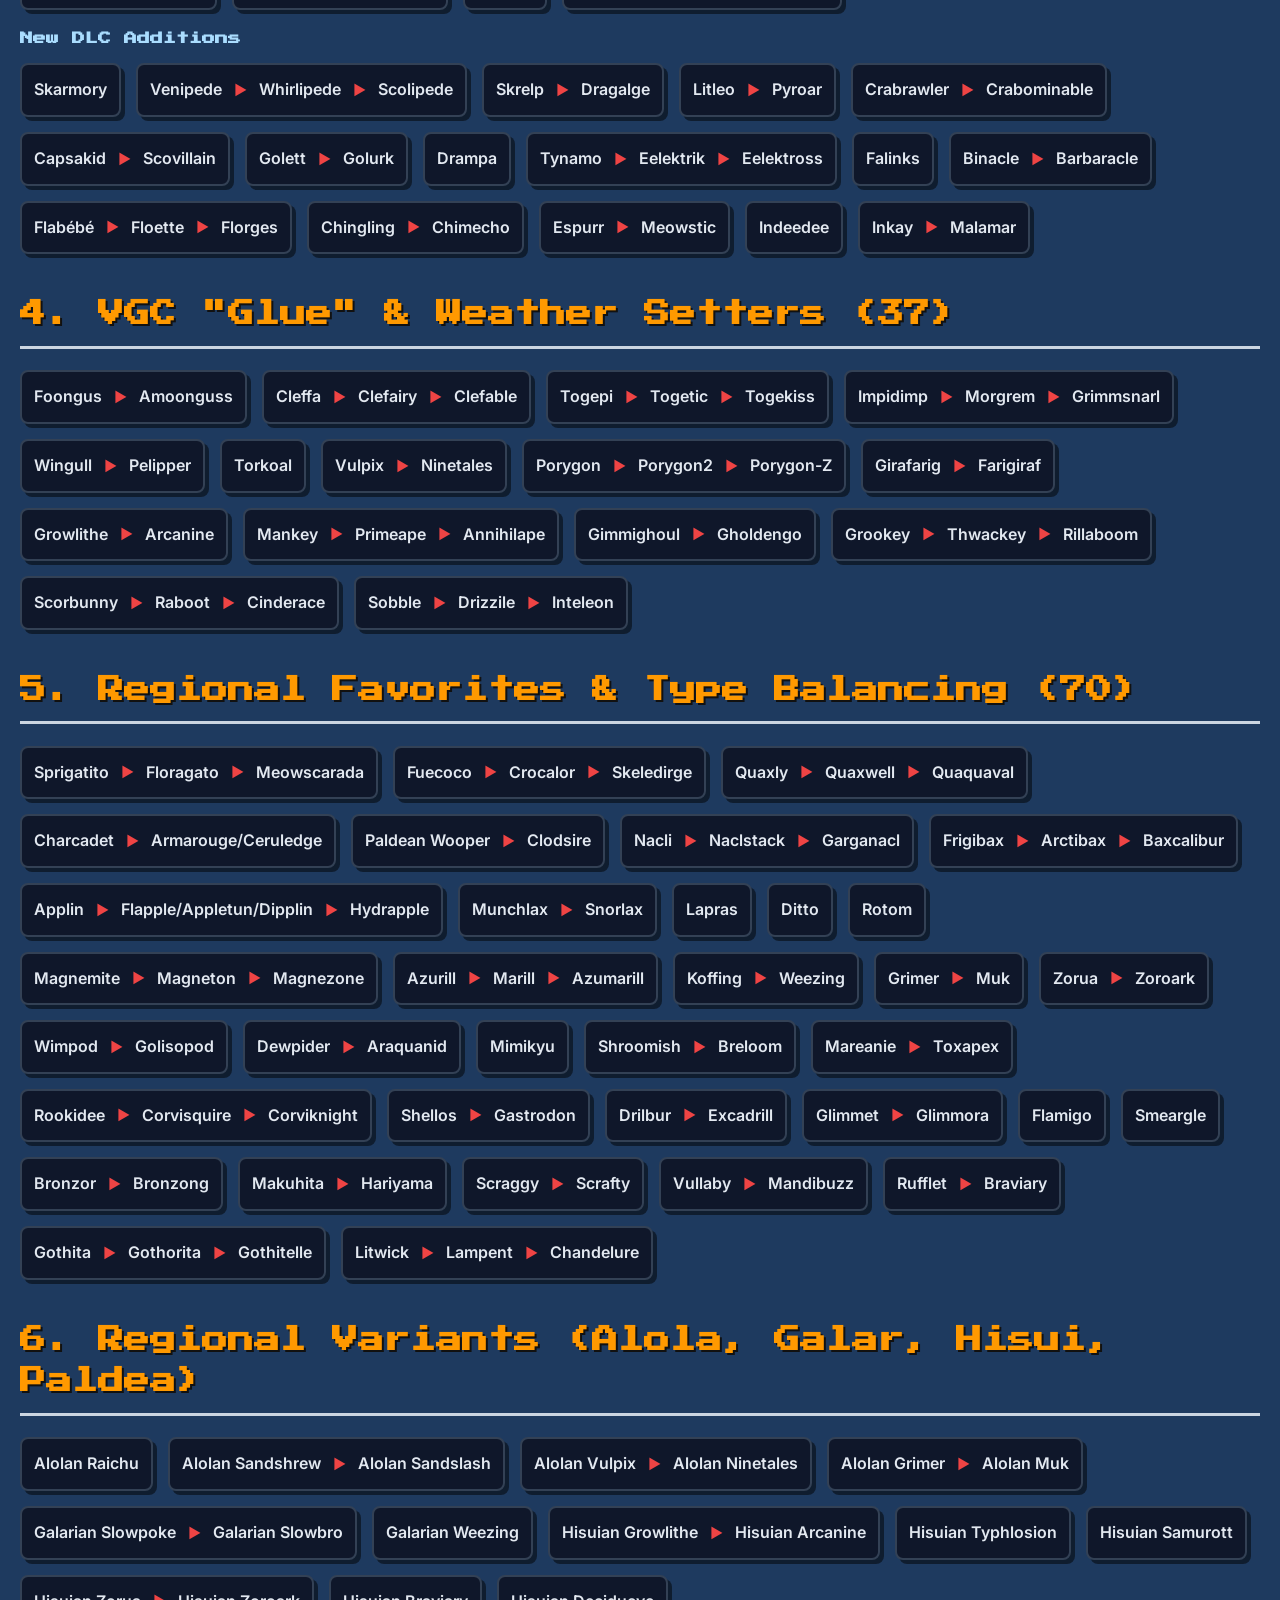
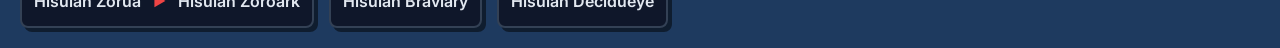
==== commit 492d0aaa: "Update index.html" ====
--- a/index.html
+++ b/index.html
@@ -52,15 +52,8 @@
              <div id="quick-add-results" style="display: none; position: absolute; top: 100%; left: 0; width: 100%; background: #0f172a; border: 1px solid #4a90e2; border-top: none; border-radius: 0 0 8px 8px; z-index: 1000; max-height: 250px; overflow-y: auto; box-shadow: 0 10px 20px rgba(0,0,0,0.8);"></div>
         </div>
 
-        <div style="width: 100%; margin-top: 15px; position: relative;">
-             <input type="text" id="quick-add-input" placeholder="🔍 Quick Add Pokémon..." onkeyup="handleQuickAddSearch()" autocomplete="off" style="width: 100%; padding: 10px 15px; background: #1e293b; color: #fff; border: 1px solid #4a90e2; border-radius: 6px; font-family: 'Inter', sans-serif; font-size: 14px; font-weight: bold; outline: none; box-shadow: inset 0 2px 4px rgba(0,0,0,0.5);">
-             <div id="quick-add-results" style="display: none; position: absolute; top: 100%; left: 0; width: 100%; background: #0f172a; border: 1px solid #4a90e2; border-top: none; border-radius: 0 0 8px 8px; z-index: 1000; max-height: 250px; overflow-y: auto; box-shadow: 0 10px 20px rgba(0,0,0,0.8);"></div>
-        </div>
-            <input type="text" id="team-name-input" onchange="updateTeamName()" style="background:#222; color:#fff; border:1px solid #555; padding:6px; font-family: 'Press Start 2P', monospace; font-size:10px !important; border-radius:4px; flex-grow: 1; max-width: 250px;">
-        </div>
-
         <div style="margin-top:10px; display: flex; gap: 5px; flex-wrap: wrap;">
-	   <label class="coach-toggle-container">
+           <label class="coach-toggle-container">
            <input type="checkbox" id="coach-toggle" checked onchange="toggleBeginnerMode()">
            <span class="coach-text">Coach Mode</span>
            </label>
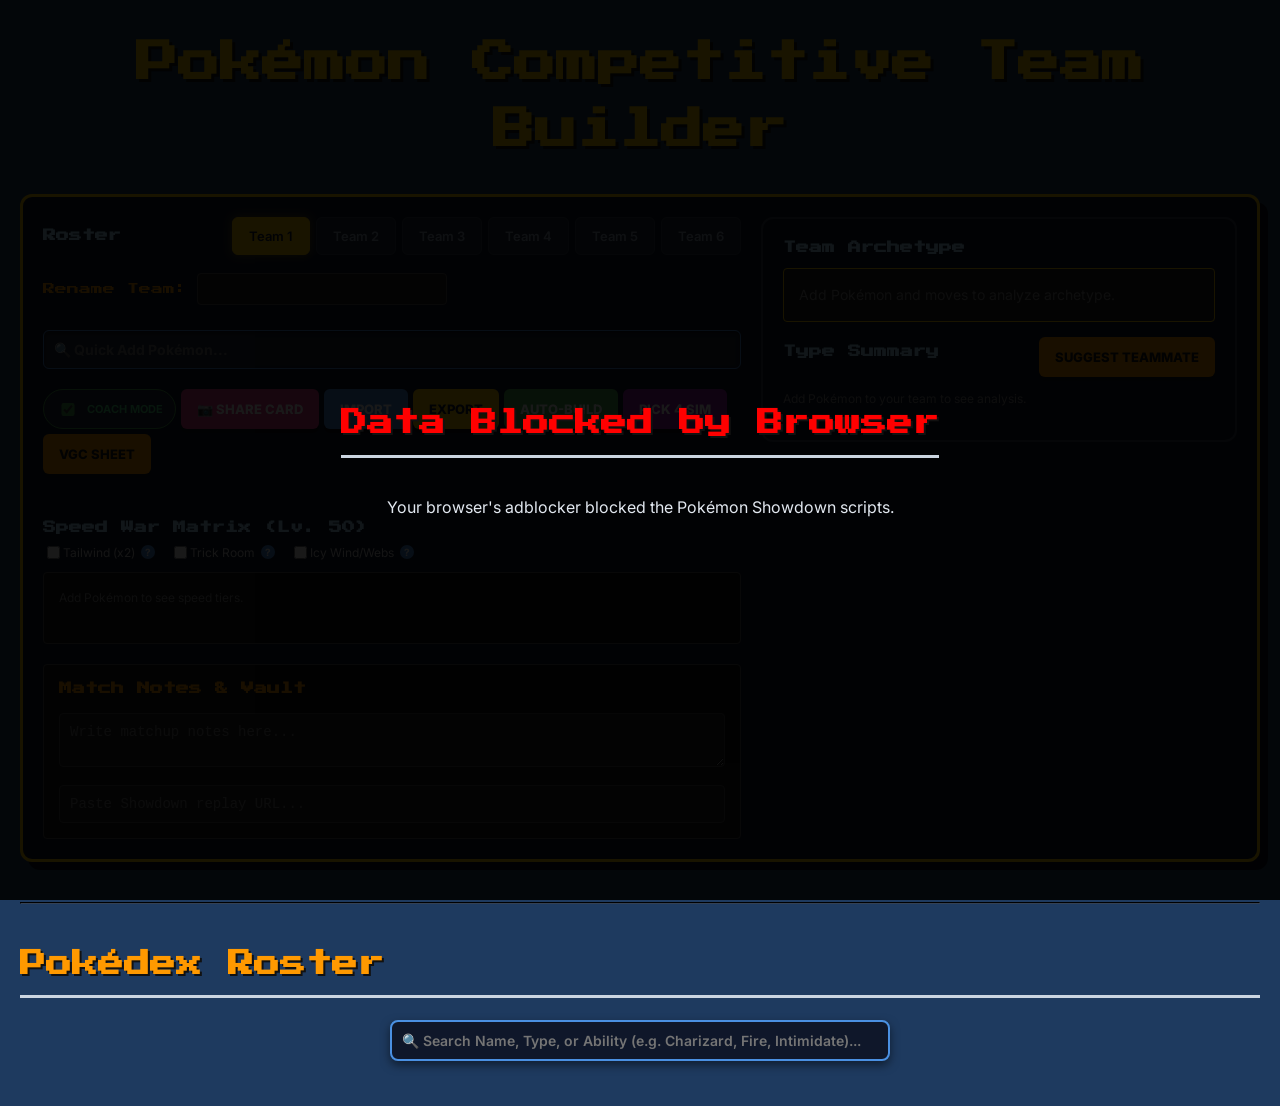
==== commit 6cee935e: "Update index.html" ====
--- a/index.html
+++ b/index.html
@@ -23,11 +23,8 @@
       <p>Fetching competitive data from Showdown...</p>
   </div>
 
-  <h1>Pokédex Roster</h1>
-  <div style="text-align: center; margin-bottom: 25px;">
-      <input type="text" id="universal-search" placeholder="🔍 Search Name, Type, or Ability (e.g. Charizard, Fire, Intimidate)..." onkeyup="universalSearch()" style="padding: 14px; width: 80%; max-width: 500px; background: #0f172a; color: #fff; border: 2px solid #4a90e2; border-radius: 8px; font-family: 'Inter', sans-serif; font-size: 14px; font-weight: 600; box-shadow: 0 4px 10px rgba(0,0,0,0.5); outline: none; transition: border-color 0.2s;">
-  </div>
-  
+  <h1 style="margin-bottom: 30px;">Pokémon Competitive Team Builder</h1>
+
   <div id="dashboard">
     <div id="team-builder">
       <div class="team-header">
@@ -110,237 +107,14 @@
     </div>
   </div>
 
+  <hr style="border-color: #334155; margin: 40px 0;">
+  <h2>Pokédex Roster</h2>
+  <div style="text-align: center; margin-bottom: 25px;">
+      <input type="text" id="universal-search" placeholder="🔍 Search Name, Type, or Ability (e.g. Charizard, Fire, Intimidate)..." onkeyup="universalSearch()" style="padding: 14px; width: 80%; max-width: 500px; background: #0f172a; color: #fff; border: 2px solid #4a90e2; border-radius: 8px; font-family: 'Inter', sans-serif; font-size: 14px; font-weight: 600; box-shadow: 0 4px 10px rgba(0,0,0,0.5); outline: none; transition: border-color 0.2s;">
+  </div>
+  
   <div id="roster-wrapper">
-      <h2>1. The Confirmed Roster (117)</h2>
-      <h3>Kanto</h3>
-      <div class="grid-container">
-        <div class="poke-box">Bulbasaur <span class="arrow">▶</span> Ivysaur <span class="arrow">▶</span> Venusaur</div>
-        <div class="poke-box">Charmander <span class="arrow">▶</span> Charmeleon <span class="arrow">▶</span> Charizard</div>
-        <div class="poke-box">Squirtle <span class="arrow">▶</span> Wartortle <span class="arrow">▶</span> Blastoise</div>
-        <div class="poke-box">Pichu <span class="arrow">▶</span> Pikachu <span class="arrow">▶</span> Raichu</div>
-        <div class="poke-box">Gastly <span class="arrow">▶</span> Haunter <span class="arrow">▶</span> Gengar</div>
-        <div class="poke-box">Kangaskhan</div>
-        <div class="poke-box">Staryu <span class="arrow">▶</span> Starmie</div>
-        <div class="poke-box">Pinsir</div>
-        <div class="poke-box">Magikarp <span class="arrow">▶</span> Gyarados</div>
-        <div class="poke-box">Dratini <span class="arrow">▶</span> Dragonair <span class="arrow">▶</span> Dragonite</div>
-      </div>
-
-      <h3>Johto</h3>
-      <div class="grid-container">
-        <div class="poke-box">Totodile <span class="arrow">▶</span> Croconaw <span class="arrow">▶</span> Feraligatr</div>
-        <div class="poke-box">Scyther <span class="arrow">▶</span> Scizor</div>
-        <div class="poke-box">Heracross</div>
-        <div class="poke-box">Larvitar <span class="arrow">▶</span> Pupitar <span class="arrow">▶</span> Tyranitar</div>
-      </div>
-
-      <h3>Hoenn</h3>
-      <div class="grid-container">
-        <div class="poke-box">Ralts <span class="arrow">▶</span> Kirlia <span class="arrow">▶</span> Gardevoir/Gallade</div>
-        <div class="poke-box">Feebas <span class="arrow">▶</span> Milotic</div>
-        <div class="poke-box">Beldum <span class="arrow">▶</span> Metang <span class="arrow">▶</span> Metagross</div>
-      </div>
-
-      <h3>Sinnoh</h3>
-      <div class="grid-container">
-        <div class="poke-box">Piplup <span class="arrow">▶</span> Prinplup <span class="arrow">▶</span> Empoleon</div>
-        <div class="poke-box">Gible <span class="arrow">▶</span> Gabite <span class="arrow">▶</span> Garchomp</div>
-        <div class="poke-box">Riolu <span class="arrow">▶</span> Lucario</div>
-      </div>
-
-      <h3>Unova</h3>
-      <div class="grid-container">
-        <div class="poke-box">Snivy <span class="arrow">▶</span> Servine <span class="arrow">▶</span> Serperior</div>
-        <div class="poke-box">Oshawott <span class="arrow">▶</span> Dewott <span class="arrow">▶</span> Samurott</div>
-        <div class="poke-box">Cottonee <span class="arrow">▶</span> Whimsicott</div>
-        <div class="poke-box">Emolga</div>
-        <div class="poke-box">Deino <span class="arrow">▶</span> Zweilous <span class="arrow">▶</span> Hydreigon</div>
-      </div>
-
-      <h3>Kalos</h3>
-      <div class="grid-container">
-        <div class="poke-box">Chespin <span class="arrow">▶</span> Quilladin <span class="arrow">▶</span> Chesnaught</div>
-        <div class="poke-box">Fennekin <span class="arrow">▶</span> Braixen <span class="arrow">▶</span> Delphox</div>
-        <div class="poke-box">Froakie <span class="arrow">▶</span> Frogadier <span class="arrow">▶</span> Greninja</div>
-        <div class="poke-box">Fletchling <span class="arrow">▶</span> Fletchinder <span class="arrow">▶</span> Talonflame</div>
-        <div class="poke-box">Honedge <span class="arrow">▶</span> Doublade <span class="arrow">▶</span> Aegislash</div>
-        <div class="poke-box">Hawlucha</div>
-      </div>
-
-      <h3>Alola</h3>
-      <div class="grid-container">
-        <div class="poke-box">Litten <span class="arrow">▶</span> Torracat <span class="arrow">▶</span> Incineroar</div>
-        <div class="poke-box">Bounsweet <span class="arrow">▶</span> Steenee <span class="arrow">▶</span> Tsareena</div>
-        <div class="poke-box">Oranguru</div>
-        <div class="poke-box">Jangmo-o <span class="arrow">▶</span> Hakamo-o <span class="arrow">▶</span> Kommo-o</div>
-      </div>
-
-      <h3>Galar & Hisui</h3>
-      <div class="grid-container">
-        <div class="poke-box">Hatenna <span class="arrow">▶</span> Hattrem <span class="arrow">▶</span> Hatterene</div>
-        <div class="poke-box">Dreepy <span class="arrow">▶</span> Drakloak <span class="arrow">▶</span> Dragapult</div>
-        <div class="poke-box">Teddiursa <span class="arrow">▶</span> Ursaring <span class="arrow">▶</span> Ursaluna</div>
-        <div class="poke-box">Basculin <span class="arrow">▶</span> Basculegion</div>
-        <div class="poke-box">Hisuian Sneasel <span class="arrow">▶</span> Sneasler</div>
-      </div>
-
-      <h3>Paldea</h3>
-      <div class="grid-container">
-        <div class="poke-box">Tandemaus <span class="arrow">▶</span> Maushold</div>
-        <div class="poke-box">Tinkatink <span class="arrow">▶</span> Tinkatuff <span class="arrow">▶</span> Tinkaton</div>
-        <div class="poke-box">Finizen <span class="arrow">▶</span> Palafin</div>
-        <div class="poke-box">Dondozo</div>
-        <div class="poke-box">Tatsugiri</div>
-        <div class="poke-box">Pawniard <span class="arrow">▶</span> Bisharp <span class="arrow">▶</span> Kingambit</div>
-        <div class="poke-box">Poltchageist <span class="arrow">▶</span> Sinistcha</div>
-        <div class="poke-box">Duraludon <span class="arrow">▶</span> Archaludon</div>
-      </div>
-
-      <h2>2. Completing the Sets (28)</h2>
-      <div class="grid-container">
-        <div class="poke-box">Eevee <span class="arrow">▶</span> Vaporeon/Jolteon/Flareon/Espeon/Umbreon/Leafeon/Glaceon/Sylveon</div>
-        <div class="poke-box">Chikorita <span class="arrow">▶</span> Bayleef <span class="arrow">▶</span> Meganium</div>
-        <div class="poke-box">Cyndaquil <span class="arrow">▶</span> Quilava <span class="arrow">▶</span> Typhlosion</div>
-        <div class="poke-box">Turtwig <span class="arrow">▶</span> Grotle <span class="arrow">▶</span> Torterra</div>
-        <div class="poke-box">Chimchar <span class="arrow">▶</span> Monferno <span class="arrow">▶</span> Infernape</div>
-        <div class="poke-box">Tepig <span class="arrow">▶</span> Pignite <span class="arrow">▶</span> Emboar</div>
-        <div class="poke-box">Rowlet <span class="arrow">▶</span> Dartrix <span class="arrow">▶</span> Decidueye</div>
-        <div class="poke-box">Popplio <span class="arrow">▶</span> Brionne <span class="arrow">▶</span> Primarina</div>
-      </div>
-
-      <h2>3. Candidates & New DLC Megas (93)</h2>
-      <h3>Hoenn Starters & Kanto/Johto Megas</h3>
-      <div class="grid-container">
-        <div class="poke-box">Treecko <span class="arrow">▶</span> Grovyle <span class="arrow">▶</span> Sceptile</div>
-        <div class="poke-box">Torchic <span class="arrow">▶</span> Combusken <span class="arrow">▶</span> Blaziken</div>
-        <div class="poke-box">Mudkip <span class="arrow">▶</span> Marshtomp <span class="arrow">▶</span> Swampert</div>
-        <div class="poke-box">Weedle <span class="arrow">▶</span> Kakuna <span class="arrow">▶</span> Beedrill</div>
-        <div class="poke-box">Pidgey <span class="arrow">▶</span> Pidgeotto <span class="arrow">▶</span> Pidgeot</div>
-        <div class="poke-box">Abra <span class="arrow">▶</span> Kadabra <span class="arrow">▶</span> Alakazam</div>
-        <div class="poke-box">Slowpoke <span class="arrow">▶</span> Slowbro</div>
-        <div class="poke-box">Aerodactyl</div>
-        <div class="poke-box">Mareep <span class="arrow">▶</span> Flaaffy <span class="arrow">▶</span> Ampharos</div>
-        <div class="poke-box">Onix <span class="arrow">▶</span> Steelix</div>
-        <div class="poke-box">Houndour <span class="arrow">▶</span> Houndoom</div>
-        <div class="poke-box">Bellsprout <span class="arrow">▶</span> Weepinbell <span class="arrow">▶</span> Victreebel</div>
-      </div>
-
-      <h3>Hoenn, Sinnoh & Unova Megas</h3>
-      <div class="grid-container">
-        <div class="poke-box">Aron <span class="arrow">▶</span> Lairon <span class="arrow">▶</span> Aggron</div>
-        <div class="poke-box">Meditite <span class="arrow">▶</span> Medicham</div>
-        <div class="poke-box">Electrike <span class="arrow">▶</span> Manectric</div>
-        <div class="poke-box">Carvanha <span class="arrow">▶</span> Sharpedo</div>
-        <div class="poke-box">Numel <span class="arrow">▶</span> Camerupt</div>
-        <div class="poke-box">Swablu <span class="arrow">▶</span> Altaria</div>
-        <div class="poke-box">Shuppet <span class="arrow">▶</span> Banette</div>
-        <div class="poke-box">Absol</div>
-        <div class="poke-box">Snorunt <span class="arrow">▶</span> Glalie/Froslass</div>
-        <div class="poke-box">Bagon <span class="arrow">▶</span> Shelgon <span class="arrow">▶</span> Salamence</div>
-        <div class="poke-box">Mawile</div>
-        <div class="poke-box">Sableye</div>
-        <div class="poke-box">Buneary <span class="arrow">▶</span> Lopunny</div>
-        <div class="poke-box">Snover <span class="arrow">▶</span> Abomasnow</div>
-        <div class="poke-box">Audino</div>
-        <div class="poke-box">Starly <span class="arrow">▶</span> Staravia <span class="arrow">▶</span> Staraptor</div>
-      </div>
-
-      <h3>New DLC Additions</h3>
-      <div class="grid-container">
-        <div class="poke-box">Skarmory</div>
-        <div class="poke-box">Venipede <span class="arrow">▶</span> Whirlipede <span class="arrow">▶</span> Scolipede</div>
-        <div class="poke-box">Skrelp <span class="arrow">▶</span> Dragalge</div>
-        <div class="poke-box">Litleo <span class="arrow">▶</span> Pyroar</div>
-        <div class="poke-box">Crabrawler <span class="arrow">▶</span> Crabominable</div>
-        <div class="poke-box">Capsakid <span class="arrow">▶</span> Scovillain</div>
-        <div class="poke-box">Golett <span class="arrow">▶</span> Golurk</div>
-        <div class="poke-box">Drampa</div>
-        <div class="poke-box">Tynamo <span class="arrow">▶</span> Eelektrik <span class="arrow">▶</span> Eelektross</div>
-        <div class="poke-box">Falinks</div>
-        <div class="poke-box">Binacle <span class="arrow">▶</span> Barbaracle</div>
-        <div class="poke-box">Flabébé <span class="arrow">▶</span> Floette <span class="arrow">▶</span> Florges</div>
-        <div class="poke-box">Chingling <span class="arrow">▶</span> Chimecho</div>
-        <div class="poke-box">Espurr <span class="arrow">▶</span> Meowstic</div>
-        <div class="poke-box">Indeedee</div>
-        <div class="poke-box">Inkay <span class="arrow">▶</span> Malamar</div>
-      </div>
-
-      <h2>4. VGC "Glue" & Weather Setters (37)</h2>
-      <div class="grid-container">
-        <div class="poke-box">Foongus <span class="arrow">▶</span> Amoonguss</div>
-        <div class="poke-box">Cleffa <span class="arrow">▶</span> Clefairy <span class="arrow">▶</span> Clefable</div>
-        <div class="poke-box">Togepi <span class="arrow">▶</span> Togetic <span class="arrow">▶</span> Togekiss</div>
-        <div class="poke-box">Impidimp <span class="arrow">▶</span> Morgrem <span class="arrow">▶</span> Grimmsnarl</div>
-        <div class="poke-box">Wingull <span class="arrow">▶</span> Pelipper</div>
-        <div class="poke-box">Torkoal</div>
-        <div class="poke-box">Vulpix <span class="arrow">▶</span> Ninetales</div>
-        <div class="poke-box">Porygon <span class="arrow">▶</span> Porygon2 <span class="arrow">▶</span> Porygon-Z</div>
-        <div class="poke-box">Girafarig <span class="arrow">▶</span> Farigiraf</div>
-        <div class="poke-box">Growlithe <span class="arrow">▶</span> Arcanine</div>
-        <div class="poke-box">Mankey <span class="arrow">▶</span> Primeape <span class="arrow">▶</span> Annihilape</div>
-        <div class="poke-box">Gimmighoul <span class="arrow">▶</span> Gholdengo</div>
-        <div class="poke-box">Grookey <span class="arrow">▶</span> Thwackey <span class="arrow">▶</span> Rillaboom</div>
-        <div class="poke-box">Scorbunny <span class="arrow">▶</span> Raboot <span class="arrow">▶</span> Cinderace</div>
-        <div class="poke-box">Sobble <span class="arrow">▶</span> Drizzile <span class="arrow">▶</span> Inteleon</div>
-      </div>
-
-      <h2>5. Regional Favorites & Type Balancing (70)</h2>
-      <div class="grid-container">
-        <div class="poke-box">Sprigatito <span class="arrow">▶</span> Floragato <span class="arrow">▶</span> Meowscarada</div>
-        <div class="poke-box">Fuecoco <span class="arrow">▶</span> Crocalor <span class="arrow">▶</span> Skeledirge</div>
-        <div class="poke-box">Quaxly <span class="arrow">▶</span> Quaxwell <span class="arrow">▶</span> Quaquaval</div>
-        <div class="poke-box">Charcadet <span class="arrow">▶</span> Armarouge/Ceruledge</div>
-        <div class="poke-box">Paldean Wooper <span class="arrow">▶</span> Clodsire</div>
-        <div class="poke-box">Nacli <span class="arrow">▶</span> Naclstack <span class="arrow">▶</span> Garganacl</div>
-        <div class="poke-box">Frigibax <span class="arrow">▶</span> Arctibax <span class="arrow">▶</span> Baxcalibur</div>
-        <div class="poke-box">Applin <span class="arrow">▶</span> Flapple/Appletun/Dipplin <span class="arrow">▶</span> Hydrapple</div>
-        <div class="poke-box">Munchlax <span class="arrow">▶</span> Snorlax</div>
-        <div class="poke-box">Lapras</div>
-        <div class="poke-box">Ditto</div>
-        <div class="poke-box">Rotom</div>
-        <div class="poke-box">Magnemite <span class="arrow">▶</span> Magneton <span class="arrow">▶</span> Magnezone</div>
-        <div class="poke-box">Azurill <span class="arrow">▶</span> Marill <span class="arrow">▶</span> Azumarill</div>
-        <div class="poke-box">Koffing <span class="arrow">▶</span> Weezing</div>
-        <div class="poke-box">Grimer <span class="arrow">▶</span> Muk</div>
-        <div class="poke-box">Zorua <span class="arrow">▶</span> Zoroark</div>
-        <div class="poke-box">Wimpod <span class="arrow">▶</span> Golisopod</div>
-        <div class="poke-box">Dewpider <span class="arrow">▶</span> Araquanid</div>
-        <div class="poke-box">Mimikyu</div>
-        <div class="poke-box">Shroomish <span class="arrow">▶</span> Breloom</div>
-        <div class="poke-box">Mareanie <span class="arrow">▶</span> Toxapex</div>
-        <div class="poke-box">Rookidee <span class="arrow">▶</span> Corvisquire <span class="arrow">▶</span> Corviknight</div>
-        <div class="poke-box">Shellos <span class="arrow">▶</span> Gastrodon</div>
-        <div class="poke-box">Drilbur <span class="arrow">▶</span> Excadrill</div>
-        <div class="poke-box">Glimmet <span class="arrow">▶</span> Glimmora</div>
-        <div class="poke-box">Flamigo</div>
-        <div class="poke-box">Smeargle</div>
-        <div class="poke-box">Bronzor <span class="arrow">▶</span> Bronzong</div>
-        <div class="poke-box">Makuhita <span class="arrow">▶</span> Hariyama</div>
-        <div class="poke-box">Scraggy <span class="arrow">▶</span> Scrafty</div>
-        <div class="poke-box">Vullaby <span class="arrow">▶</span> Mandibuzz</div>
-        <div class="poke-box">Rufflet <span class="arrow">▶</span> Braviary</div>
-        <div class="poke-box">Gothita <span class="arrow">▶</span> Gothorita <span class="arrow">▶</span> Gothitelle</div>
-        <div class="poke-box">Litwick <span class="arrow">▶</span> Lampent <span class="arrow">▶</span> Chandelure</div>
-      </div>
-
-    <h2>6. Regional Variants (Alola, Galar, Hisui, Paldea)</h2>
-      <div class="grid-container">
-        <div class="poke-box">Alolan Raichu</div>
-        <div class="poke-box">Alolan Sandshrew <span class="arrow">▶</span> Alolan Sandslash</div>
-        <div class="poke-box">Alolan Vulpix <span class="arrow">▶</span> Alolan Ninetales</div>
-        <div class="poke-box">Alolan Grimer <span class="arrow">▶</span> Alolan Muk</div>
-        
-        <div class="poke-box">Galarian Slowpoke <span class="arrow">▶</span> Galarian Slowbro</div>
-        <div class="poke-box">Galarian Weezing</div>
-        
-        <div class="poke-box">Hisuian Growlithe <span class="arrow">▶</span> Hisuian Arcanine</div>
-        <div class="poke-box">Hisuian Typhlosion</div>
-        <div class="poke-box">Hisuian Samurott</div>
-        <div class="poke-box">Hisuian Zorua <span class="arrow">▶</span> Hisuian Zoroark</div>
-        <div class="poke-box">Hisuian Braviary</div>
-        <div class="poke-box">Hisuian Decidueye</div>
-      </div>
-  </div> 
+      </div>
 
   <div id="data-modal" class="modal">
     <div class="modal-content">
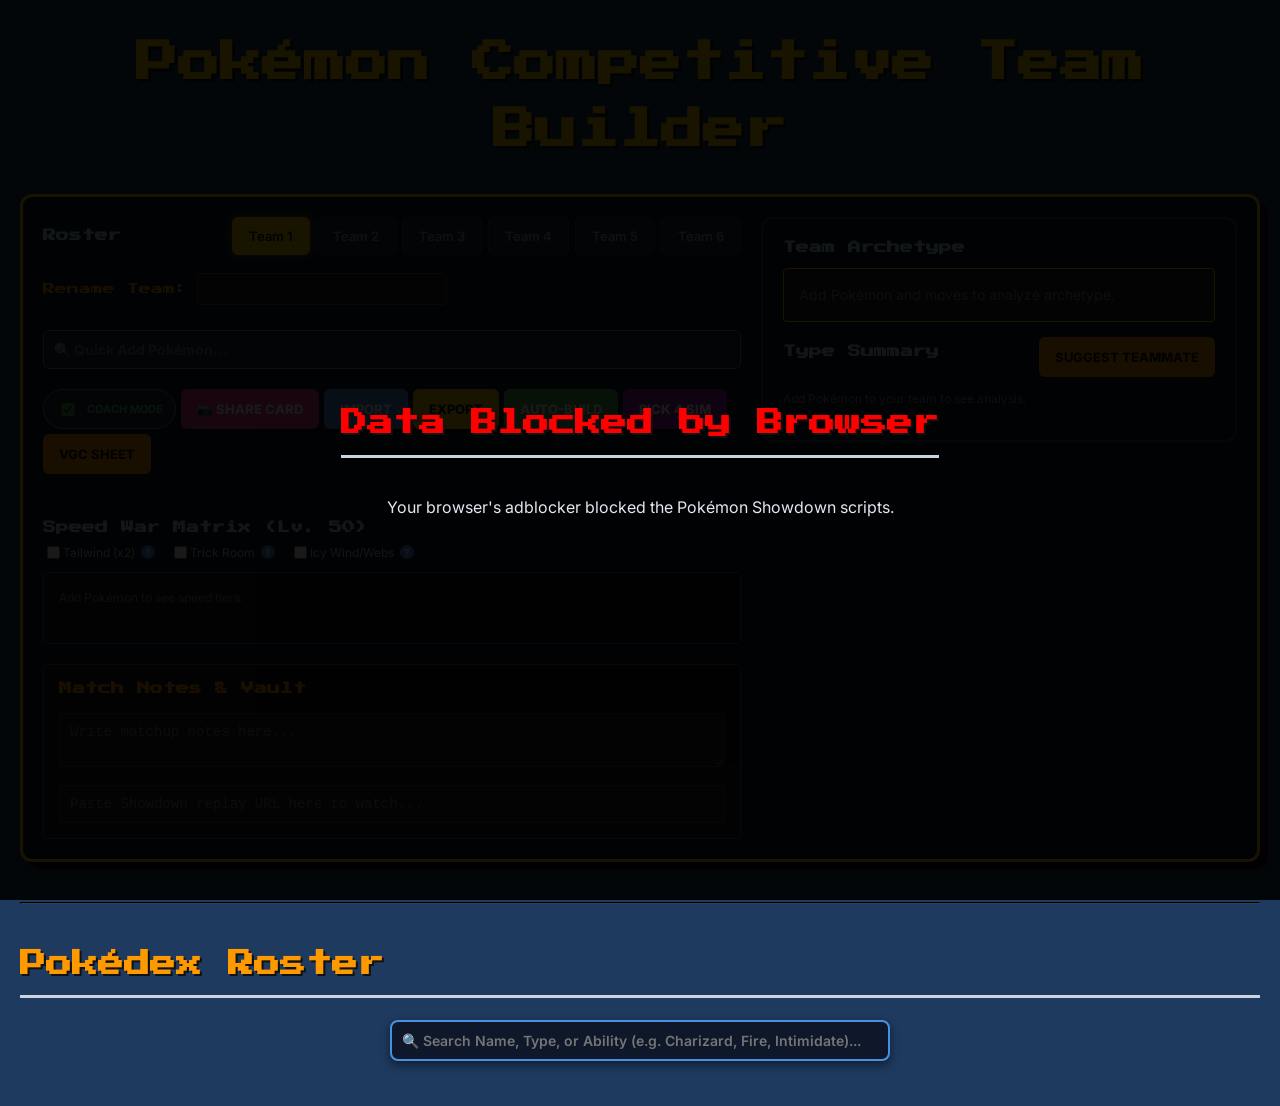
==== commit cc861398: "Update print statement from 'Hello' to 'Goodbye'" ====
--- a/index.html
+++ b/index.html
@@ -87,7 +87,11 @@
       <div style="background:#111; padding:15px; border-radius:4px; border: 1px solid #555;">
          <h3 style="margin-top:0; color:#ff9900;">Match Notes & Vault</h3>
          <textarea id="team-notes" placeholder="Write matchup notes here..." style="width:100%; height:80px; background:#222; color:#fff; border:1px solid #444; padding:8px; font-family:monospace; margin-bottom:10px; border-radius:4px; box-sizing:border-box;" onchange="saveTeam()"></textarea>
-         <input type="text" id="team-replays" placeholder="Paste Showdown replay URL..." style="width:100%; background:#222; color:#fff; border:1px solid #444; padding:8px; font-family:monospace; border-radius:4px; box-sizing:border-box;" onchange="saveTeam()">
+         <input type="text" id="team-replays" placeholder="Paste Showdown replay URL here to watch..." style="width:100%; background:#222; color:#fff; border:1px solid #444; padding:8px; font-family:monospace; border-radius:4px; box-sizing:border-box;" oninput="updateReplayEmbed()" onchange="saveTeam()">
+         
+         <div id="replay-container" style="margin-top: 15px; display: none; width: 100%;">
+             <iframe id="replay-iframe" style="width: 100%; height: 360px; border: 1px solid #444; border-radius: 4px; background: #000;"></iframe>
+         </div>
       </div>
     </div>
 
@@ -113,8 +117,7 @@
       <input type="text" id="universal-search" placeholder="🔍 Search Name, Type, or Ability (e.g. Charizard, Fire, Intimidate)..." onkeyup="universalSearch()" style="padding: 14px; width: 80%; max-width: 500px; background: #0f172a; color: #fff; border: 2px solid #4a90e2; border-radius: 8px; font-family: 'Inter', sans-serif; font-size: 14px; font-weight: 600; box-shadow: 0 4px 10px rgba(0,0,0,0.5); outline: none; transition: border-color 0.2s;">
   </div>
   
-  <div id="roster-wrapper">
-      </div>
+  <div id="roster-wrapper"></div>
 
   <div id="data-modal" class="modal">
     <div class="modal-content">
@@ -124,7 +127,7 @@
   </div>
 
   <div id="edit-modal" class="modal">
-    <div class="modal-content" style="width: 280px;">
+    <div class="modal-content" style="width: 340px; padding-bottom: 25px;">
       <span class="close-btn" onclick="closeEditModal()">X</span>
       <div id="edit-modal-info">Loading...</div>
     </div>
